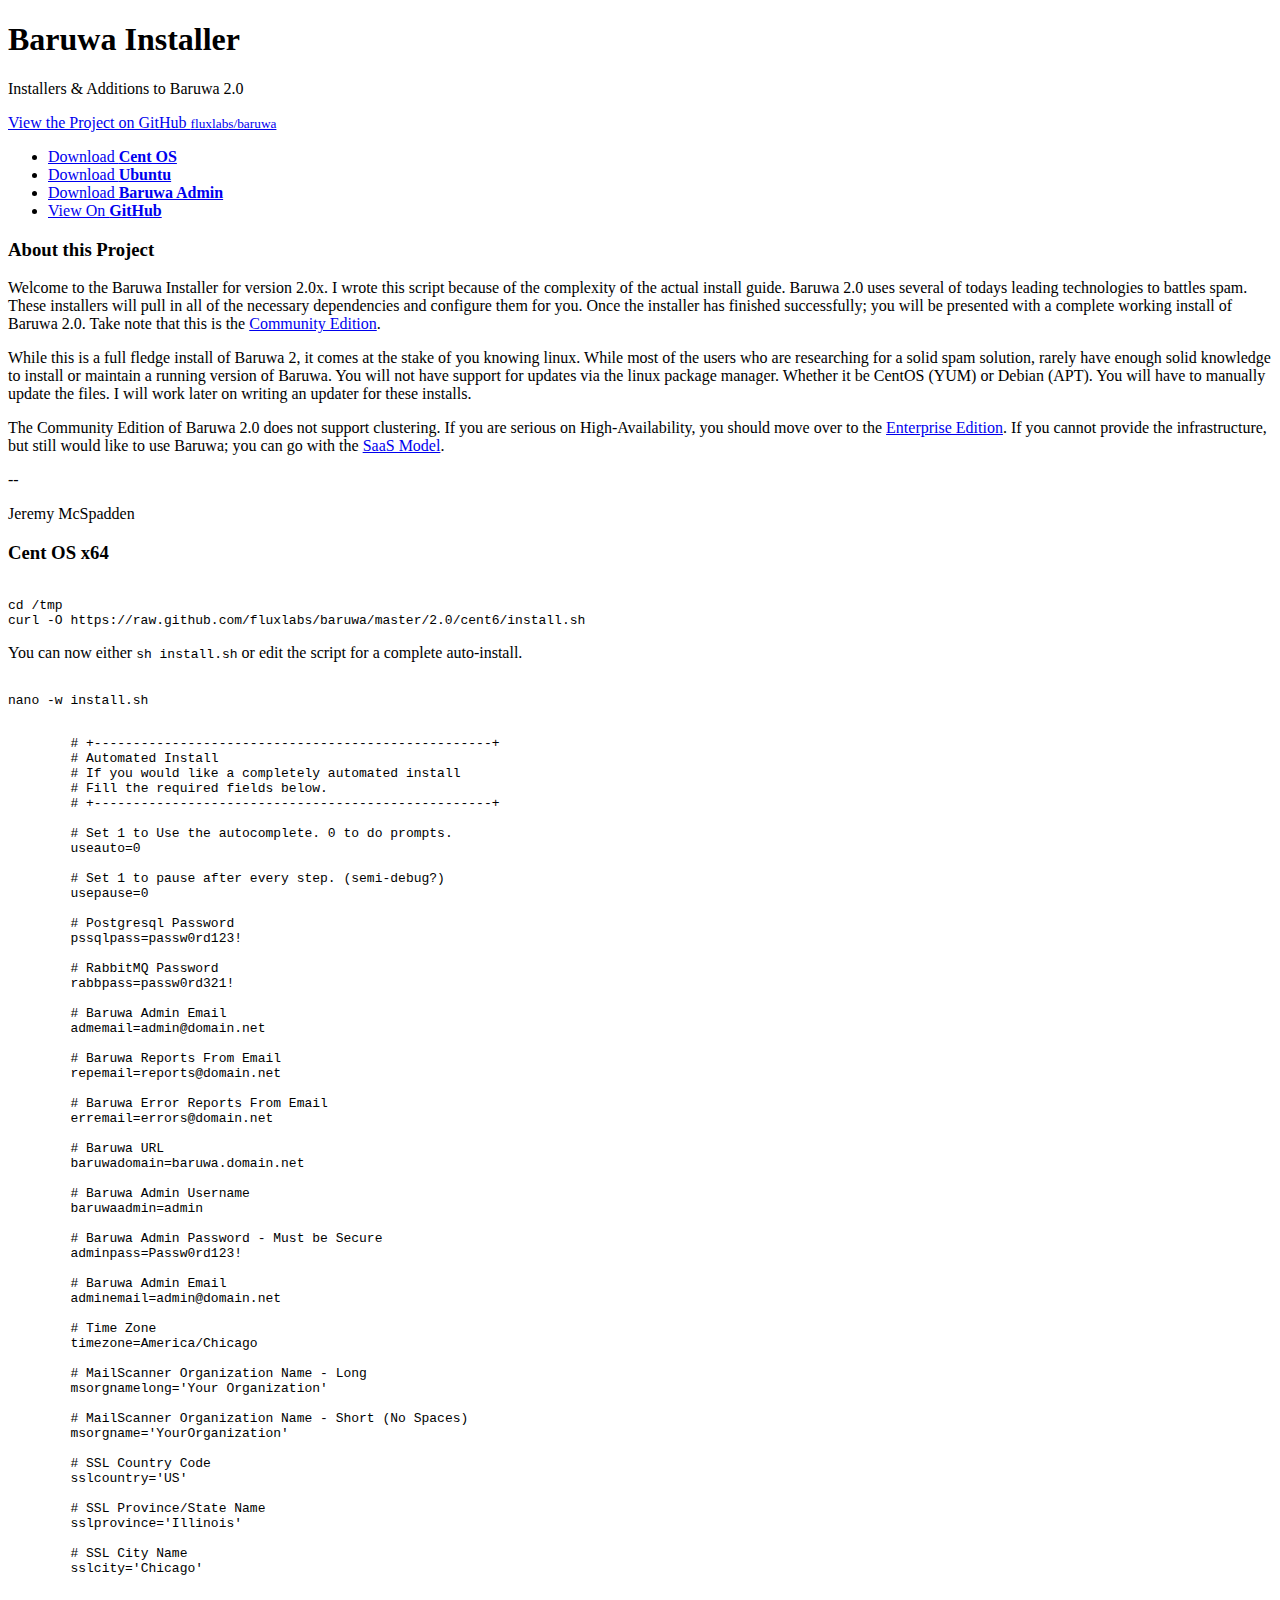
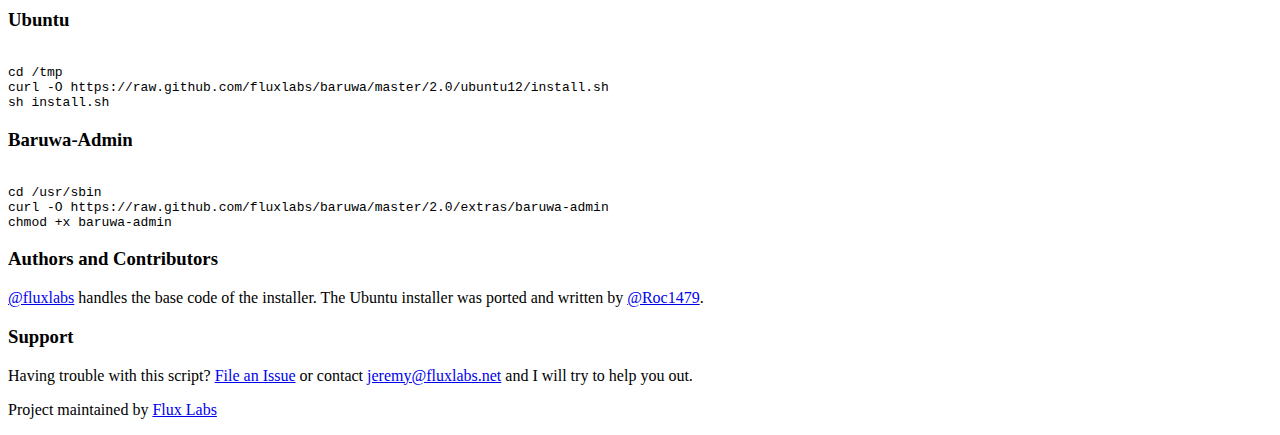
==== index.html @ e6184df8 "all" ====
<!doctype html>
<html>
  <head>
    <meta charset="utf-8">
    <meta http-equiv="X-UA-Compatible" content="chrome=1">
    <title>Baruwa 2.0 Installer</title>

    <link rel="stylesheet" href="stylesheets/styles.css">
    <link rel="stylesheet" href="stylesheets/pygment_trac.css">
    <script src="javascripts/scale.fix.js"></script>
    <meta name="viewport" content="width=device-width, initial-scale=1, user-scalable=no">

    <!--[if lt IE 9]>
    <script src="//html5shiv.googlecode.com/svn/trunk/html5.js"></script>
    <![endif]-->
  </head>
  <body>
    <div class="wrapper">
      <header>
        <h1>Baruwa Installer</h1>
        <p>Installers &amp; Additions to Baruwa 2.0</p>
        <p class="view"><a href="https://github.com/fluxlabs/baruwa">View the Project on GitHub <small>fluxlabs/baruwa</small></a></p>
        <ul>
          <li><a href="#centos">Download <strong>Cent OS</strong></a></li>
          <li><a href="#ubuntu">Download <strong>Ubuntu</strong></a></li>
          <li><a href="#admin">Download <strong>Baruwa Admin</strong></a></li>
          <li><a href="https://github.com/fluxlabs/baruwa">View On <strong>GitHub</strong></a></li>
        </ul>
      </header>
      <section>
        <h3>
<a name="welcome" class="anchor" href="#welcome"><span class="octicon octicon-link"></span></a>About this Project</h3>

<p><p>Welcome to the Baruwa Installer for version 2.0x. I wrote this script because of the complexity of the actual install guide. Baruwa 2.0 uses several of todays
	leading technologies to battles spam. These installers will pull in all of the necessary dependencies and configure them for you. Once the installer has finished
	successfully; you will be presented with a complete working install of Baruwa 2.0. Take note that this is the <a href="https://www.baruwa.org/docs/2.0/versions.html#baruwa-community-edition" target=_blank>Community Edition</a>. </p>
<p>While this is a full fledge install of Baruwa 2, it comes at the stake of you knowing linux. While most of the users who are researching for a solid spam solution, rarely have enough solid knowledge to install or maintain a running version of Baruwa. You will not have support for updates via the linux package manager. Whether it be CentOS (YUM) or Debian (APT). You will have to manually update the files. I will work later on writing an updater for these installs.</p> 
	<p>The Community Edition of Baruwa 2.0 does not support clustering. If you are serious on High-Availability, you should move over to the <a href="https://www.baruwa.org/docs/2.0/versions.html#baruwa-enterprise-edition" target=_blank>Enterprise Edition</a>. If you cannot provide the infrastructure, but still would like to use Baruwa; you can go with the <a href="https://www.baruwa.org/docs/2.0/versions.html#baruwa-net-mail-security-saas" target=_blank>SaaS Model</a>.</p>
--
<p>Jeremy McSpadden</p></p>

<h3>
<a name="centos" class="anchor" href="#centos"><span class="octicon octicon-link"></span></a>Cent OS x64</h3>

<pre><code>
cd /tmp
curl -O https://raw.github.com/fluxlabs/baruwa/master/2.0/cent6/install.sh
</code></pre>

<p>You can now either <code>sh install.sh</code> or edit the script for a complete auto-install.</p>

<pre><code>
nano -w install.sh
</code></pre>

<pre><code>
	# +---------------------------------------------------+
	# Automated Install
	# If you would like a completely automated install
	# Fill the required fields below.
	# +---------------------------------------------------+

	# Set 1 to Use the autocomplete. 0 to do prompts.
	useauto=0

	# Set 1 to pause after every step. (semi-debug?)
	usepause=0

	# Postgresql Password
	pssqlpass=passw0rd123!

	# RabbitMQ Password
	rabbpass=passw0rd321!

	# Baruwa Admin Email
	admemail=admin@domain.net

	# Baruwa Reports From Email
	repemail=reports@domain.net

	# Baruwa Error Reports From Email
	erremail=errors@domain.net

	# Baruwa URL
	baruwadomain=baruwa.domain.net

	# Baruwa Admin Username
	baruwaadmin=admin

	# Baruwa Admin Password - Must be Secure
	adminpass=Passw0rd123!

	# Baruwa Admin Email
	adminemail=admin@domain.net

	# Time Zone
	timezone=America/Chicago

	# MailScanner Organization Name - Long
	msorgnamelong='Your Organization'

	# MailScanner Organization Name - Short (No Spaces)
	msorgname='YourOrganization'

	# SSL Country Code
	sslcountry='US'

	# SSL Province/State Name
	sslprovince='Illinois'

	# SSL City Name
	sslcity='Chicago'
	
</code></pre>

<h3>
<a name="ubuntu" class="anchor" href="#ubuntu"><span class="octicon octicon-link"></span></a>Ubuntu</h3>

<pre><code>
cd /tmp
curl -O https://raw.github.com/fluxlabs/baruwa/master/2.0/ubuntu12/install.sh
sh install.sh
</code></pre>

<h3>
<a name="admin" class="anchor" href="#admin"><span class="octicon octicon-link"></span></a>Baruwa-Admin</h3>

<pre><code>
cd /usr/sbin
curl -O https://raw.github.com/fluxlabs/baruwa/master/2.0/extras/baruwa-admin
chmod +x baruwa-admin
</code></pre>

<h3>
<a name="authors-and-contributors" class="anchor" href="#authors-and-contributors"><span class="octicon octicon-link"></span></a>Authors and Contributors</h3>

<p><a href="https://www.github.com/fluxlabs" class="user-mention">@fluxlabs</a> handles the base code of the installer. The Ubuntu installer was ported and written by <a href="https://www.github.com/Roc1479" class="user-mention">@Roc1479</a>.

<h3>
<a name="support" class="anchor" href="#support"><span class="octicon octicon-link"></span></a>Support</h3>

<p>Having trouble with this script? <a href="https://www.github.com/fluxlabs/baruwa/issues/new" target="_blank">File an Issue</a> or contact <a href="mailto:jeremy@fluxlabs.net">jeremy@fluxlabs.net</a> and I will try to help you out.</p>
      </section>
    </div>
    <footer>
      <p>Project maintained by <a href="https://www.fluxlabs.net">Flux Labs</a></p>
    </footer>
    <!--[if !IE]><script>fixScale(document);</script><![endif]-->
              <script type="text/javascript">
            var gaJsHost = (("https:" == document.location.protocol) ? "https://ssl." : "http://www.");
            document.write(unescape("%3Cscript src='" + gaJsHost + "google-analytics.com/ga.js' type='text/javascript'%3E%3C/script%3E"));
          </script>
          <script type="text/javascript">
            try {
              var pageTracker = _gat._getTracker("UA-1589540-4");
            pageTracker._trackPageview();
            } catch(err) {}
          </script>

  </body>
</html>
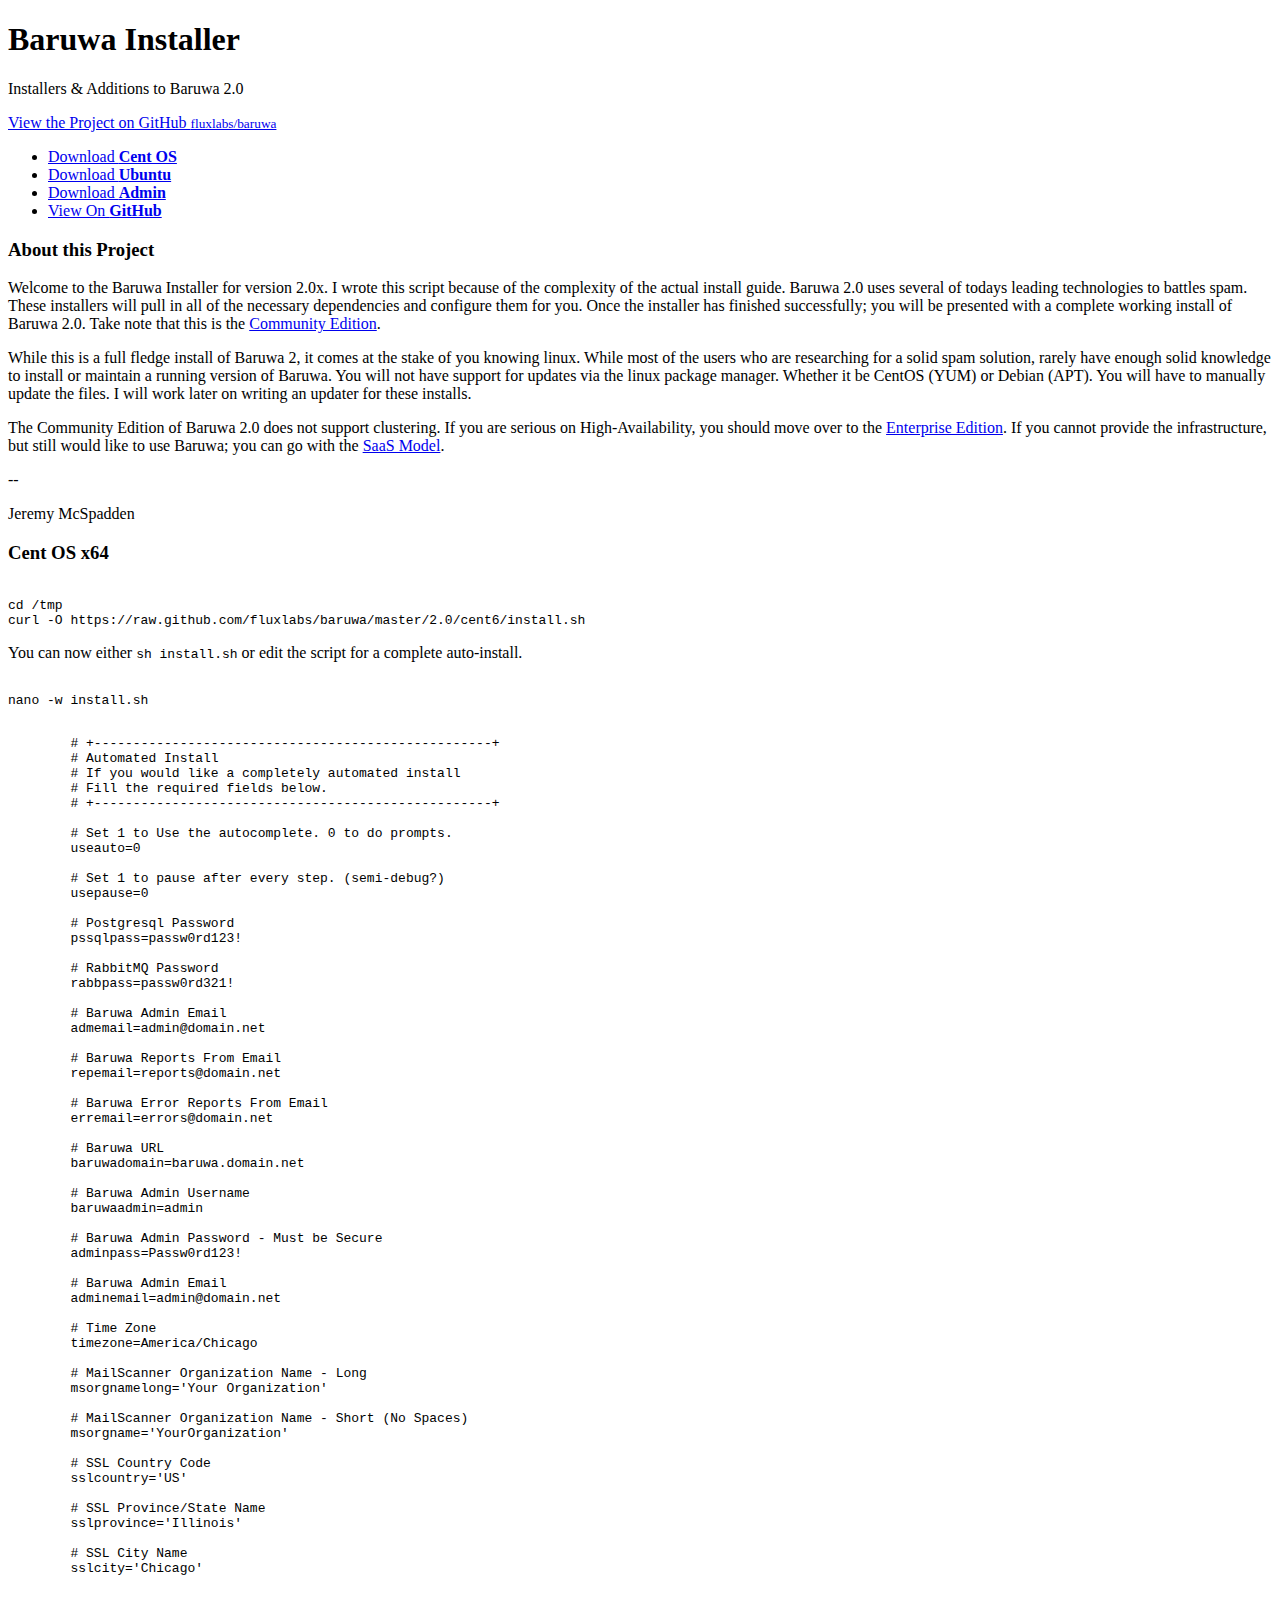
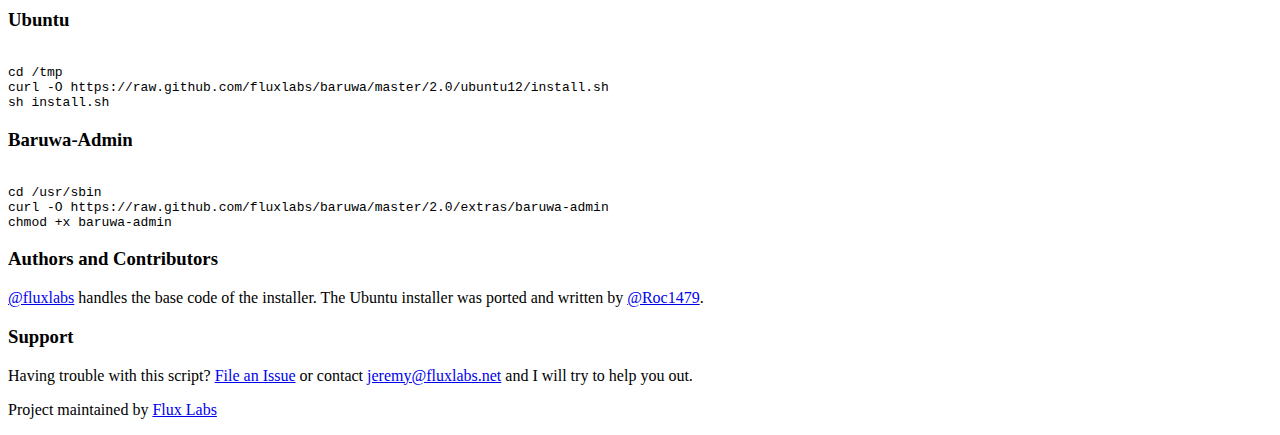
==== commit 1d9d7a61: "8" ====
--- a/index.html
+++ b/index.html
@@ -23,7 +23,7 @@
         <ul>
           <li><a href="#centos">Download <strong>Cent OS</strong></a></li>
           <li><a href="#ubuntu">Download <strong>Ubuntu</strong></a></li>
-          <li><a href="#admin">Download <strong>Baruwa Admin</strong></a></li>
+          <li><a href="#admin">Download <strong>Admin</strong></a></li>
           <li><a href="https://github.com/fluxlabs/baruwa">View On <strong>GitHub</strong></a></li>
         </ul>
       </header>
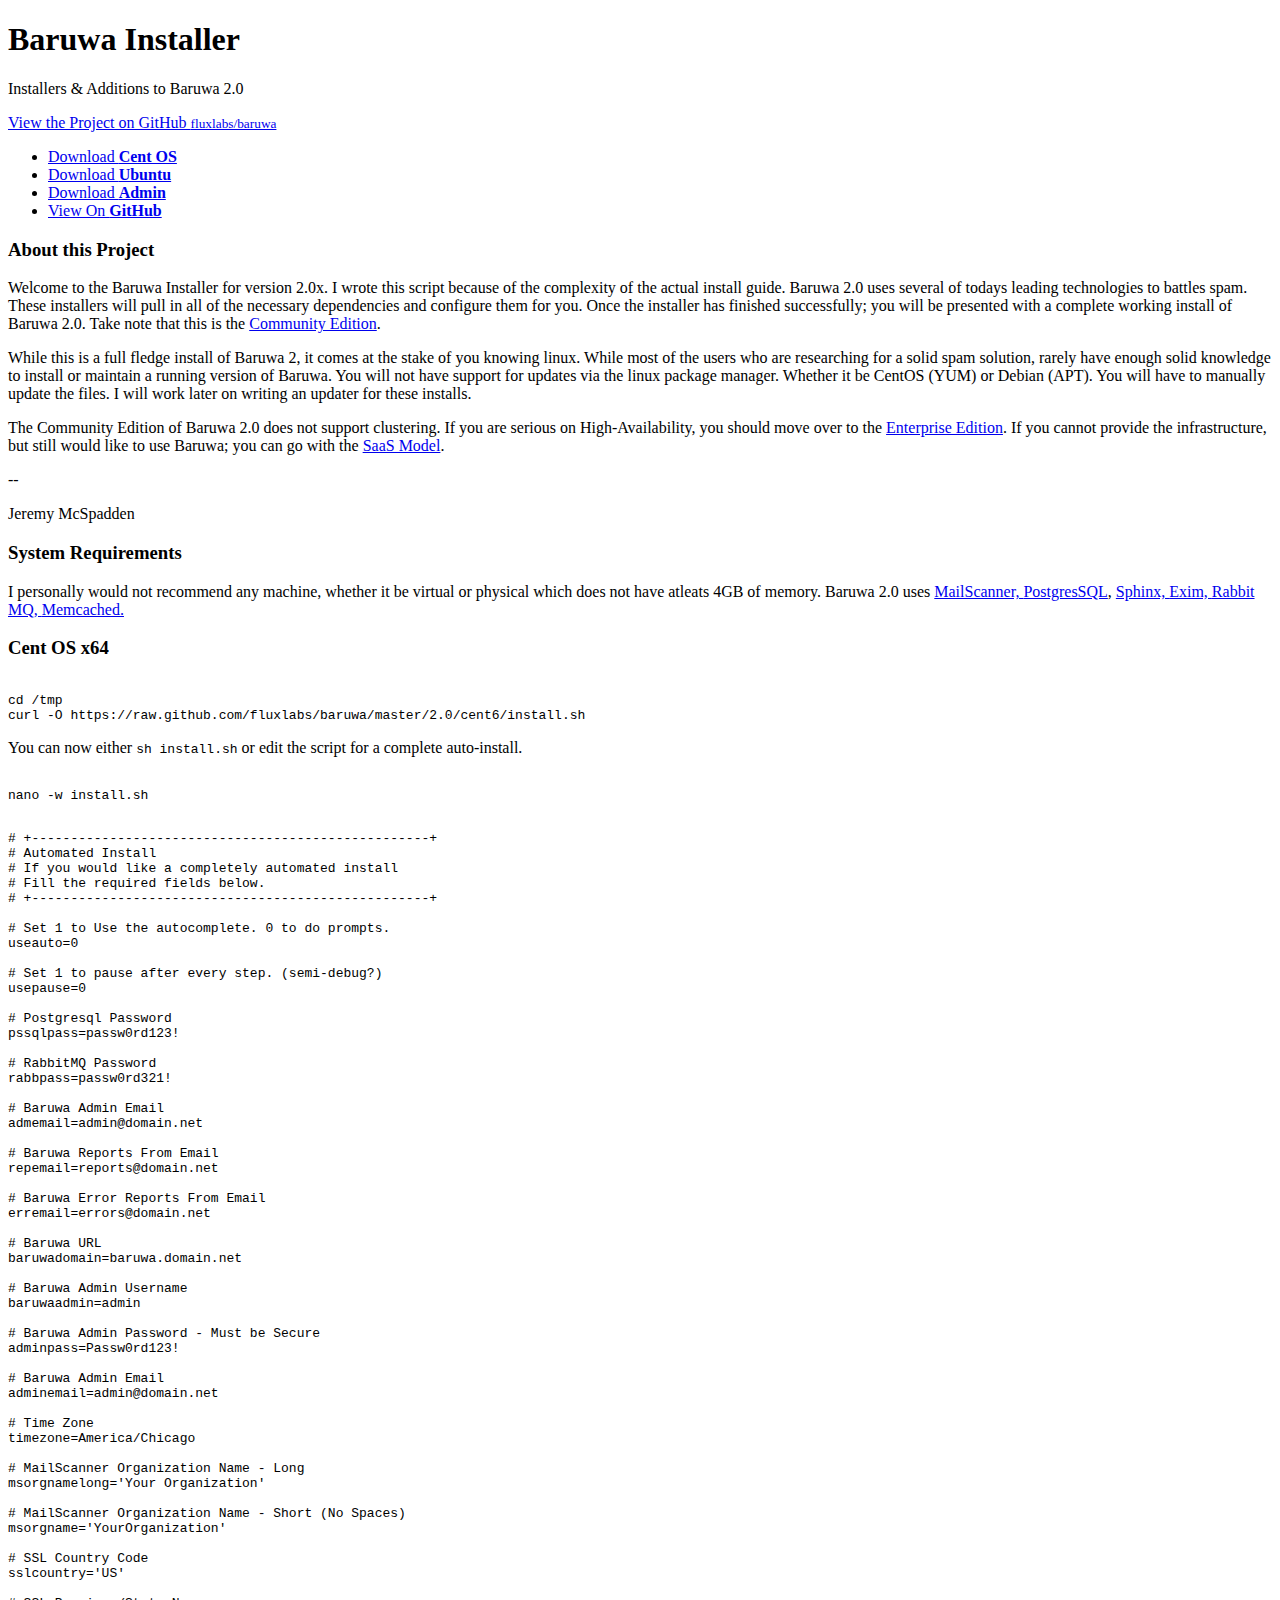
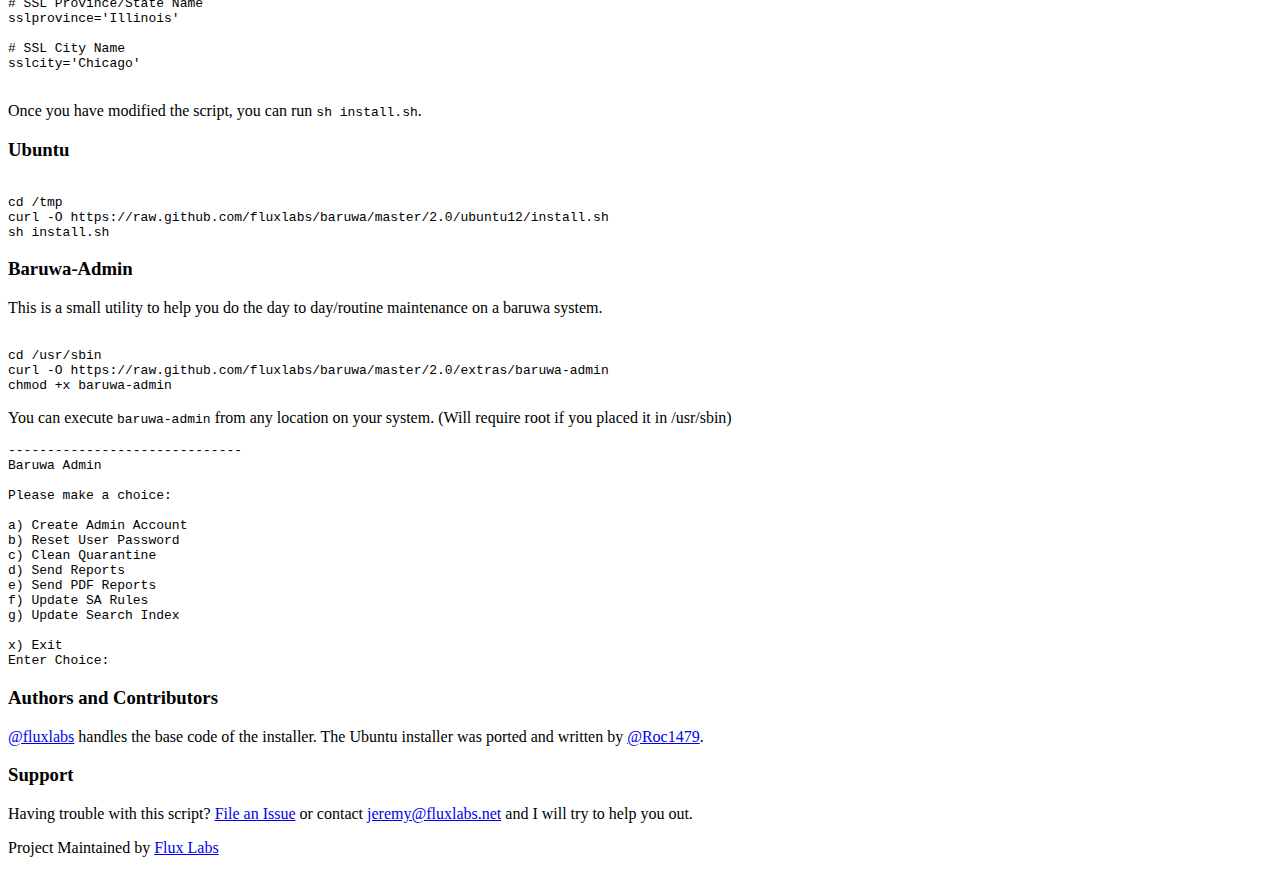
==== commit 672dc038: "16" ====
--- a/index.html
+++ b/index.html
@@ -19,12 +19,12 @@
       <header>
         <h1>Baruwa Installer</h1>
         <p>Installers &amp; Additions to Baruwa 2.0</p>
-        <p class="view"><a href="https://github.com/fluxlabs/baruwa">View the Project on GitHub <small>fluxlabs/baruwa</small></a></p>
+        <p class="view"><a href="https://www.github.com/fluxlabs/baruwa">View the Project on GitHub <small>fluxlabs/baruwa</small></a></p>
         <ul>
           <li><a href="#centos">Download <strong>Cent OS</strong></a></li>
           <li><a href="#ubuntu">Download <strong>Ubuntu</strong></a></li>
           <li><a href="#admin">Download <strong>Admin</strong></a></li>
-          <li><a href="https://github.com/fluxlabs/baruwa">View On <strong>GitHub</strong></a></li>
+          <li><a href="https://www.github.com/fluxlabs/baruwa" target=_blank>View On <strong>GitHub</strong></a></li>
         </ul>
       </header>
       <section>
@@ -40,6 +40,9 @@
 <p>Jeremy McSpadden</p></p>
 
 <h3>
+<a name="requirements" class="anchor" href="#requirements"><span class="octicon octicon-link"></span></a>System Requirements</h3>
+<p>I personally would not recommend any machine, whether it be virtual or physical which does not have atleats 4GB of memory. Baruwa 2.0 uses <a href="http://www.mailscanner.info" target=_blank>MailScanner, <a href="http://www.postgresql.org/" target=_blank>PostgresSQL</a>, <a href="http://www.sphinxsearch.com/" target=_blank>Sphinx, <a href="http://www.exim.org/" target=_blank>Exim, <a href="http://www.rabbitmq.com/" target=_blank>Rabbit MQ, <a href="http://www.memcached.org/" target=_blank>Memcached. </p>
+<h3>
 <a name="centos" class="anchor" href="#centos"><span class="octicon octicon-link"></span></a>Cent OS x64</h3>
 
 <pre><code>
@@ -54,65 +57,66 @@
 </code></pre>
 
 <pre><code>
-	# +---------------------------------------------------+
-	# Automated Install
-	# If you would like a completely automated install
-	# Fill the required fields below.
-	# +---------------------------------------------------+
+# +---------------------------------------------------+
+# Automated Install
+# If you would like a completely automated install
+# Fill the required fields below.
+# +---------------------------------------------------+
 
-	# Set 1 to Use the autocomplete. 0 to do prompts.
-	useauto=0
+# Set 1 to Use the autocomplete. 0 to do prompts.
+useauto=0
 
-	# Set 1 to pause after every step. (semi-debug?)
-	usepause=0
+# Set 1 to pause after every step. (semi-debug?)
+usepause=0
 
-	# Postgresql Password
-	pssqlpass=passw0rd123!
+# Postgresql Password
+pssqlpass=passw0rd123!
 
-	# RabbitMQ Password
-	rabbpass=passw0rd321!
+# RabbitMQ Password
+rabbpass=passw0rd321!
 
-	# Baruwa Admin Email
-	admemail=admin@domain.net
+# Baruwa Admin Email
+admemail=admin@domain.net
 
-	# Baruwa Reports From Email
-	repemail=reports@domain.net
+# Baruwa Reports From Email
+repemail=reports@domain.net
 
-	# Baruwa Error Reports From Email
-	erremail=errors@domain.net
+# Baruwa Error Reports From Email
+erremail=errors@domain.net
 
-	# Baruwa URL
-	baruwadomain=baruwa.domain.net
+# Baruwa URL
+baruwadomain=baruwa.domain.net
 
-	# Baruwa Admin Username
-	baruwaadmin=admin
+# Baruwa Admin Username
+baruwaadmin=admin
 
-	# Baruwa Admin Password - Must be Secure
-	adminpass=Passw0rd123!
+# Baruwa Admin Password - Must be Secure
+adminpass=Passw0rd123!
 
-	# Baruwa Admin Email
-	adminemail=admin@domain.net
+# Baruwa Admin Email
+adminemail=admin@domain.net
 
-	# Time Zone
-	timezone=America/Chicago
+# Time Zone
+timezone=America/Chicago
 
-	# MailScanner Organization Name - Long
-	msorgnamelong='Your Organization'
+# MailScanner Organization Name - Long
+msorgnamelong='Your Organization'
 
-	# MailScanner Organization Name - Short (No Spaces)
-	msorgname='YourOrganization'
+# MailScanner Organization Name - Short (No Spaces)
+msorgname='YourOrganization'
 
-	# SSL Country Code
-	sslcountry='US'
+# SSL Country Code
+sslcountry='US'
 
-	# SSL Province/State Name
-	sslprovince='Illinois'
+# SSL Province/State Name
+sslprovince='Illinois'
 
-	# SSL City Name
-	sslcity='Chicago'
+# SSL City Name
+sslcity='Chicago'
 	
 </code></pre>
-
+<p>Once you have modified the script, you can run <code>sh install.sh</code>.
+	<br/>
 <h3>
 <a name="ubuntu" class="anchor" href="#ubuntu"><span class="octicon octicon-link"></span></a>Ubuntu</h3>
 
@@ -124,11 +128,31 @@
 
 <h3>
 <a name="admin" class="anchor" href="#admin"><span class="octicon octicon-link"></span></a>Baruwa-Admin</h3>
+<p>This is a small utility to help you do the day to day/routine maintenance on a baruwa system.</p>
 
 <pre><code>
 cd /usr/sbin
 curl -O https://raw.github.com/fluxlabs/baruwa/master/2.0/extras/baruwa-admin
 chmod +x baruwa-admin
+</code></pre>
+<p>You can execute <code>baruwa-admin</code> from any location on your system. (Will require root if you placed it in /usr/sbin)<p/>
+
+<code><pre>
+------------------------------
+Baruwa Admin
+
+Please make a choice:
+
+a) Create Admin Account
+b) Reset User Password
+c) Clean Quarantine
+d) Send Reports
+e) Send PDF Reports
+f) Update SA Rules
+g) Update Search Index
+
+x) Exit
+Enter Choice:
 </code></pre>
 
 <h3>
@@ -143,7 +167,7 @@
       </section>
     </div>
     <footer>
-      <p>Project maintained by <a href="https://www.fluxlabs.net">Flux Labs</a></p>
+      <p>Project Maintained by <a href="https://www.fluxlabs.net" target=_blank>Flux Labs</a></p>
     </footer>
     <!--[if !IE]><script>fixScale(document);</script><![endif]-->
               <script type="text/javascript">
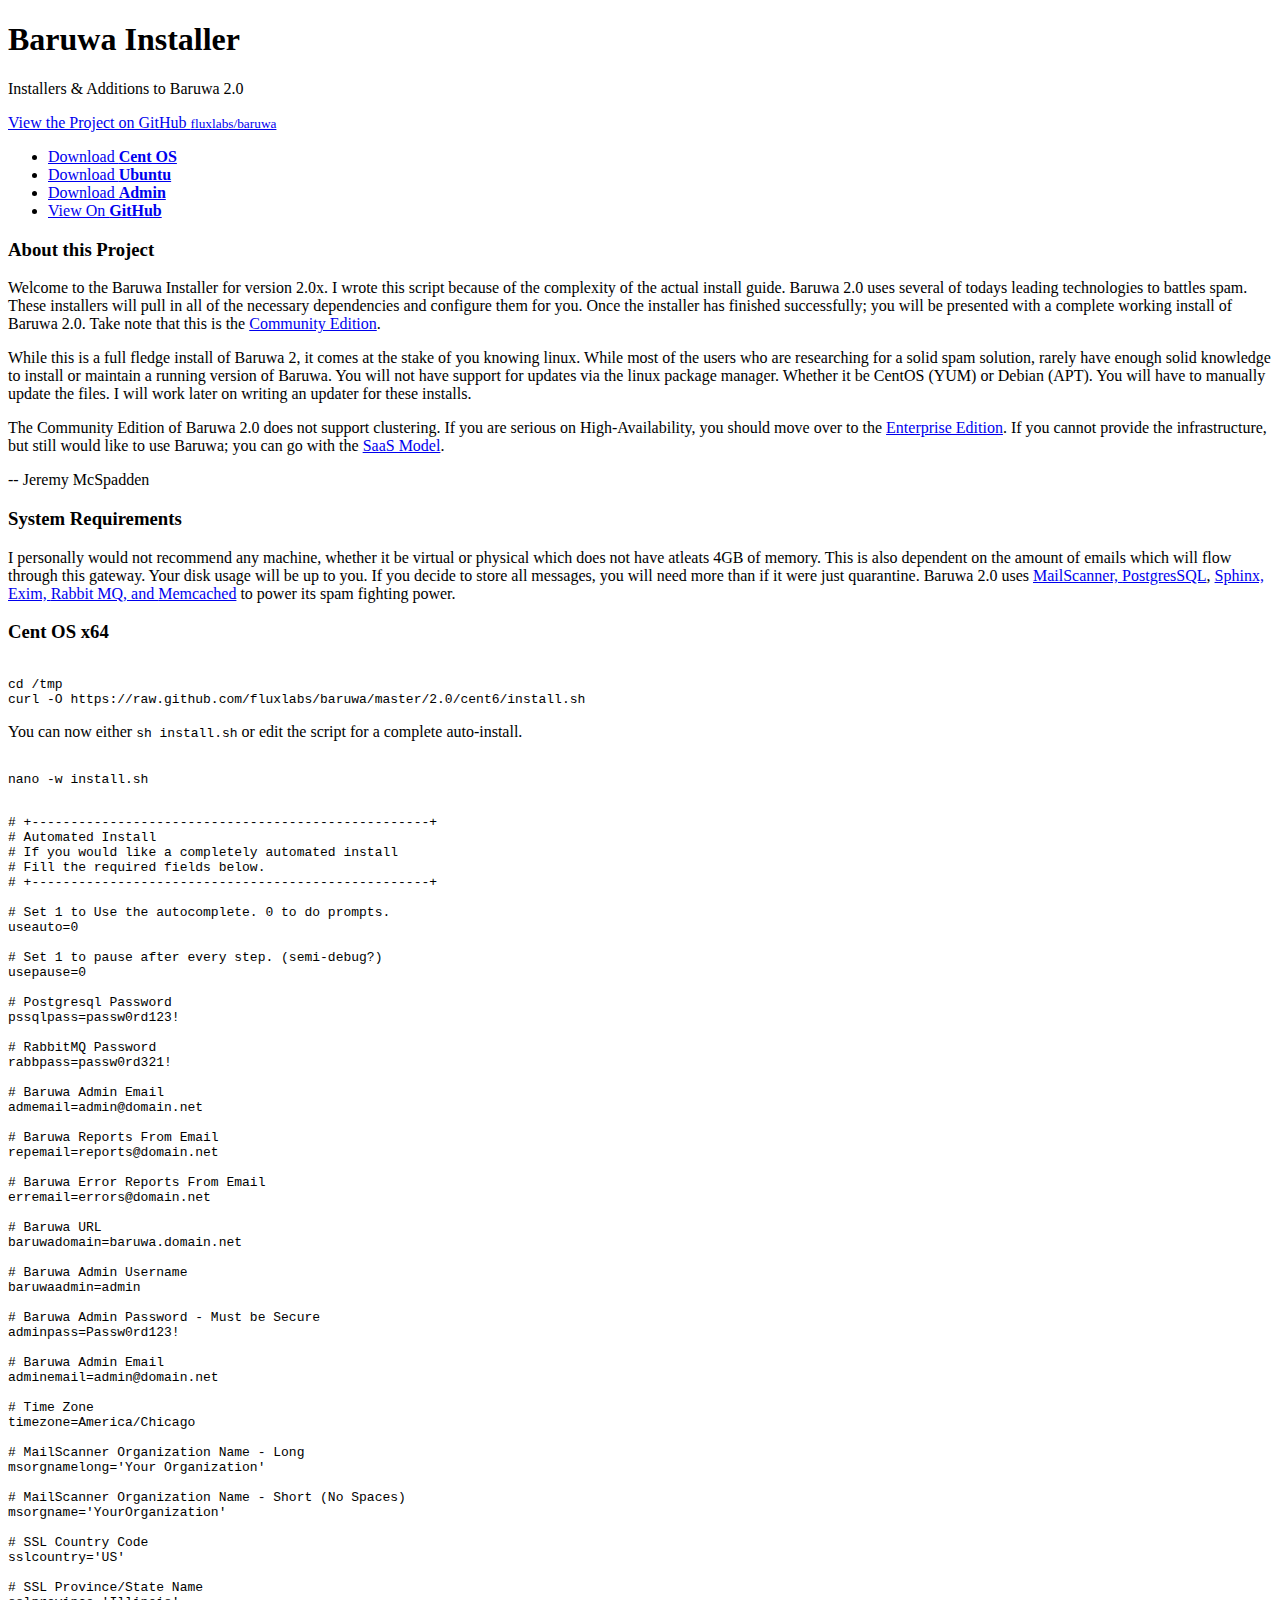
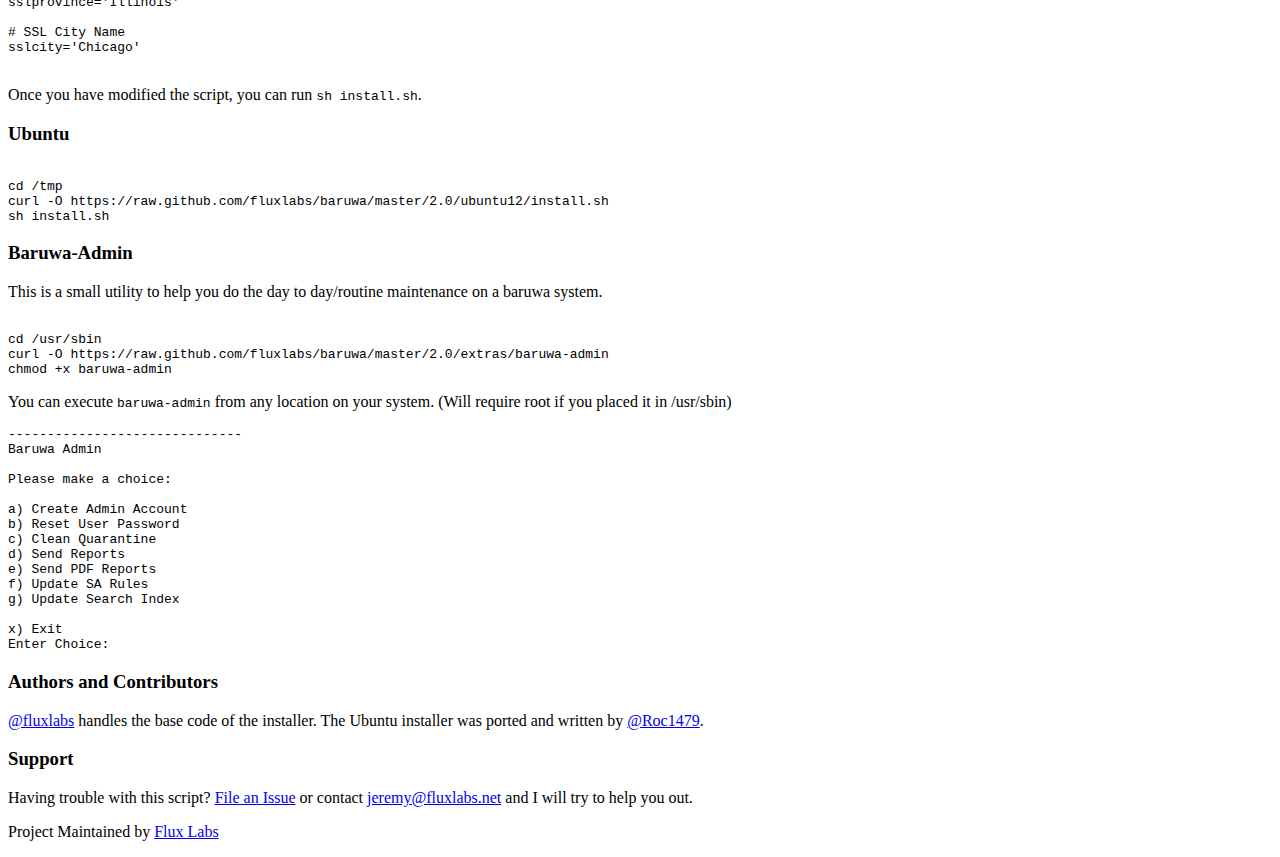
==== commit b80108b8: "21" ====
--- a/index.html
+++ b/index.html
@@ -37,11 +37,11 @@
 <p>While this is a full fledge install of Baruwa 2, it comes at the stake of you knowing linux. While most of the users who are researching for a solid spam solution, rarely have enough solid knowledge to install or maintain a running version of Baruwa. You will not have support for updates via the linux package manager. Whether it be CentOS (YUM) or Debian (APT). You will have to manually update the files. I will work later on writing an updater for these installs.</p> 
 	<p>The Community Edition of Baruwa 2.0 does not support clustering. If you are serious on High-Availability, you should move over to the <a href="https://www.baruwa.org/docs/2.0/versions.html#baruwa-enterprise-edition" target=_blank>Enterprise Edition</a>. If you cannot provide the infrastructure, but still would like to use Baruwa; you can go with the <a href="https://www.baruwa.org/docs/2.0/versions.html#baruwa-net-mail-security-saas" target=_blank>SaaS Model</a>.</p>
 --
-<p>Jeremy McSpadden</p></p>
+Jeremy McSpadden</p>
 
 <h3>
 <a name="requirements" class="anchor" href="#requirements"><span class="octicon octicon-link"></span></a>System Requirements</h3>
-<p>I personally would not recommend any machine, whether it be virtual or physical which does not have atleats 4GB of memory. Baruwa 2.0 uses <a href="http://www.mailscanner.info" target=_blank>MailScanner, <a href="http://www.postgresql.org/" target=_blank>PostgresSQL</a>, <a href="http://www.sphinxsearch.com/" target=_blank>Sphinx, <a href="http://www.exim.org/" target=_blank>Exim, <a href="http://www.rabbitmq.com/" target=_blank>Rabbit MQ, <a href="http://www.memcached.org/" target=_blank>Memcached. </p>
+<p>I personally would not recommend any machine, whether it be virtual or physical which does not have atleats 4GB of memory. This is also dependent on the amount of emails which will flow through this gateway. Your disk usage will be up to you. If you decide to store all messages, you will need more than if it were just quarantine. Baruwa 2.0 uses <a href="http://www.mailscanner.info" target=_blank>MailScanner, <a href="http://www.postgresql.org/" target=_blank>PostgresSQL</a>, <a href="http://www.sphinxsearch.com/" target=_blank>Sphinx, <a href="http://www.exim.org/" target=_blank>Exim, <a href="http://www.rabbitmq.com/" target=_blank>Rabbit MQ, and <a href="http://www.memcached.org/" target=_blank>Memcached</a> to power its spam fighting power.</p>
 <h3>
 <a name="centos" class="anchor" href="#centos"><span class="octicon octicon-link"></span></a>Cent OS x64</h3>
 
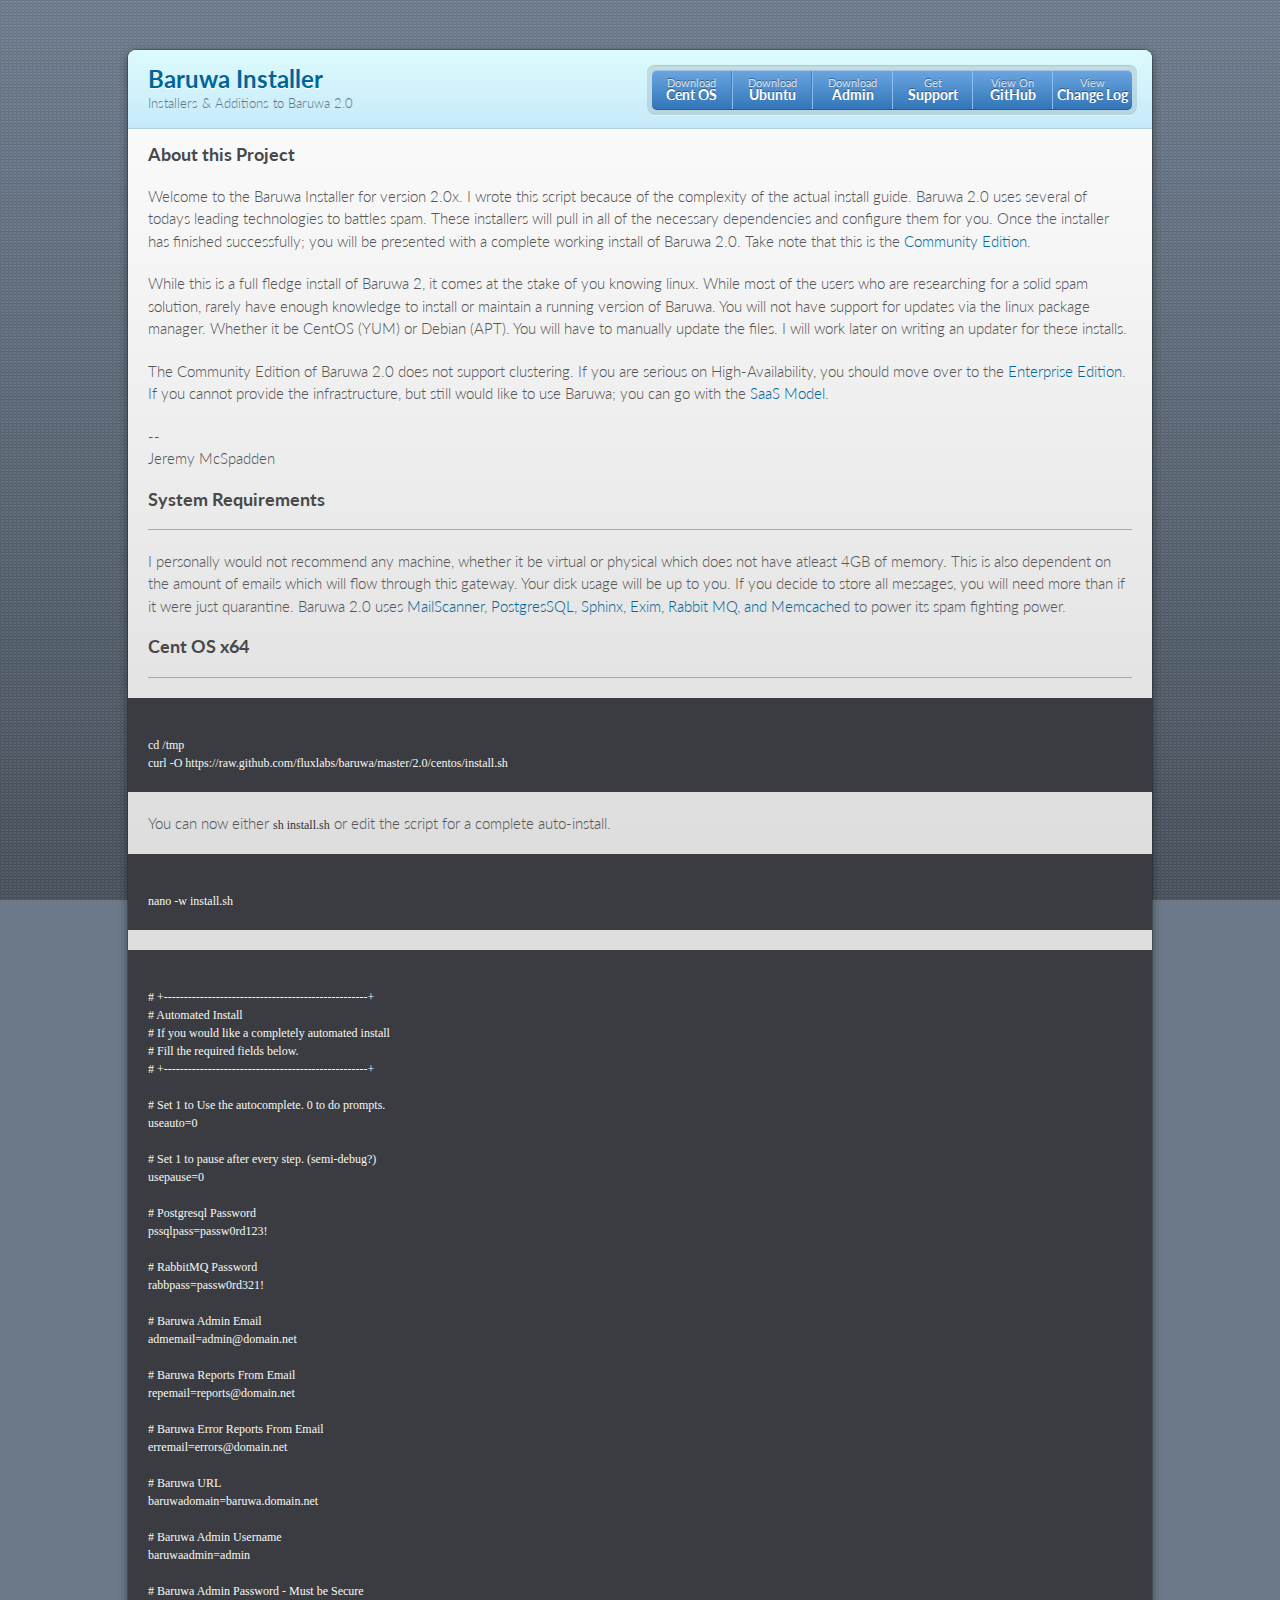
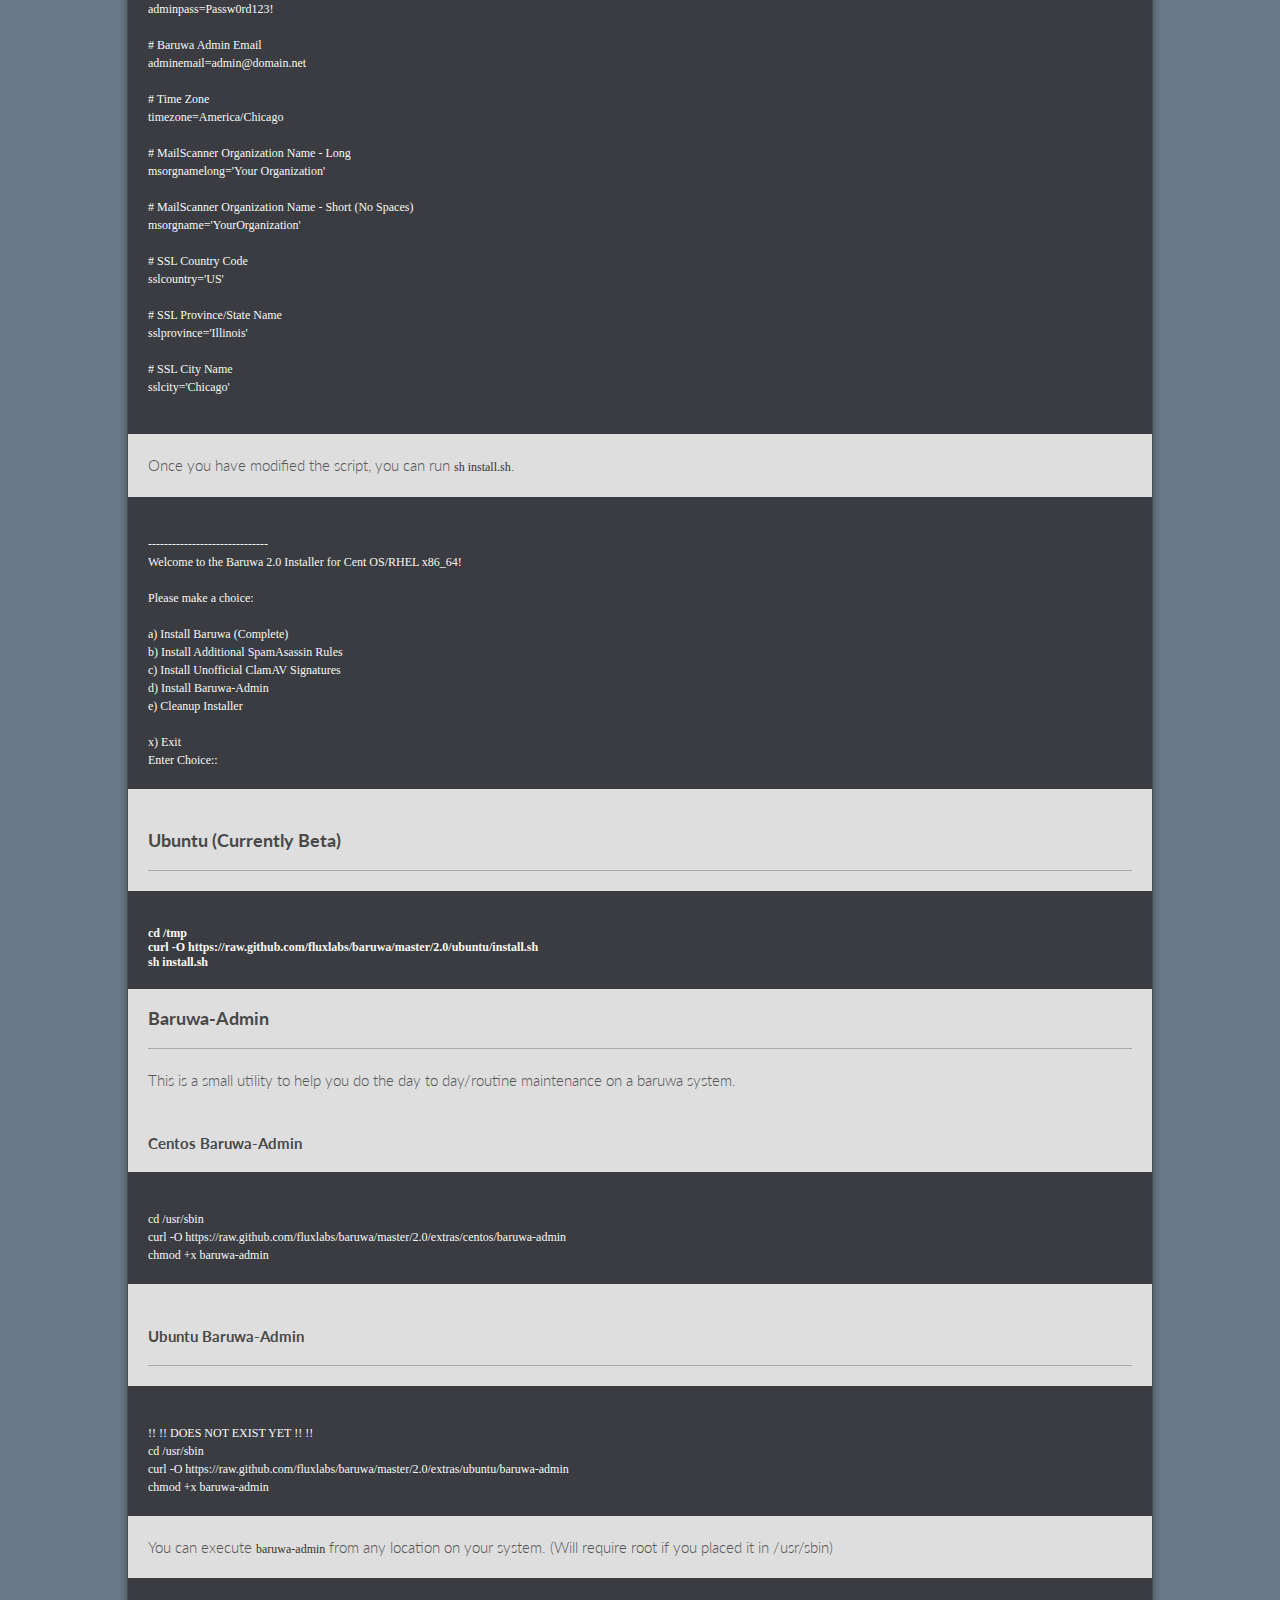
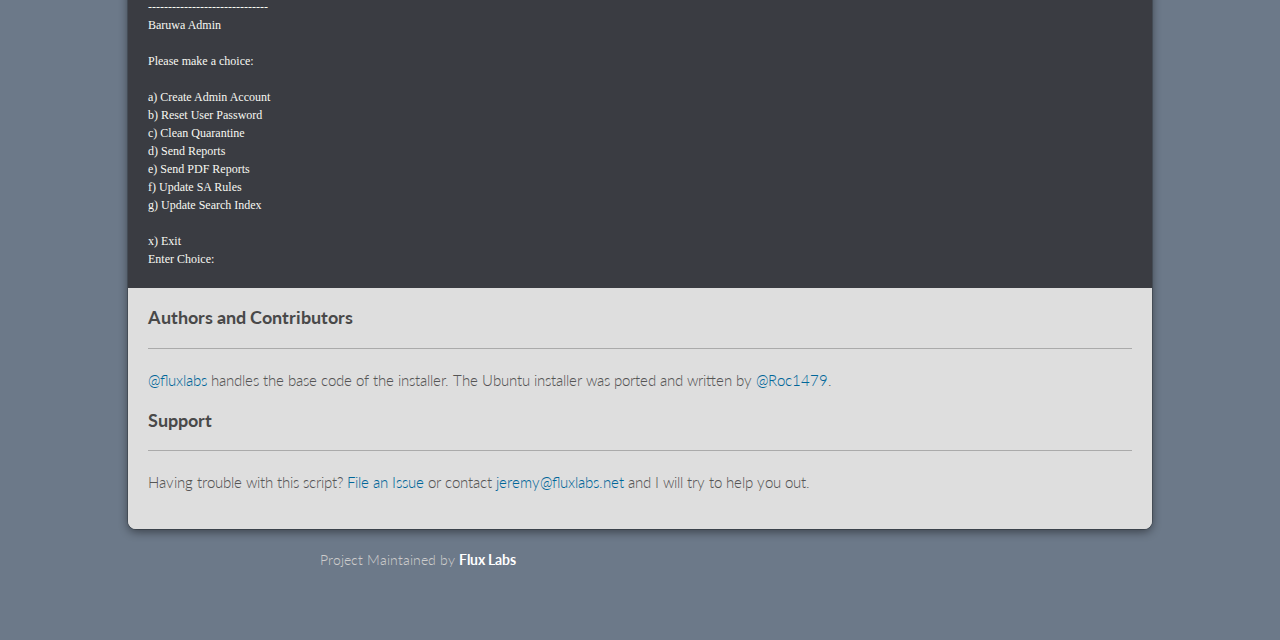
==== commit 23e39900: "spacing" ====
--- a/index.html
+++ b/index.html
@@ -24,7 +24,9 @@
           <li><a href="#centos">Download <strong>Cent OS</strong></a></li>
           <li><a href="#ubuntu">Download <strong>Ubuntu</strong></a></li>
           <li><a href="#admin">Download <strong>Admin</strong></a></li>
+          <li><a href="#support">Get <strong>Support</strong></a></li>
           <li><a href="https://www.github.com/fluxlabs/baruwa" target=_blank>View On <strong>GitHub</strong></a></li>
+          <li><a href="changelog.html">View <strong>Change Log</strong></a></li>
         </ul>
       </header>
       <section>
@@ -34,20 +36,21 @@
 <p><p>Welcome to the Baruwa Installer for version 2.0x. I wrote this script because of the complexity of the actual install guide. Baruwa 2.0 uses several of todays
 	leading technologies to battles spam. These installers will pull in all of the necessary dependencies and configure them for you. Once the installer has finished
 	successfully; you will be presented with a complete working install of Baruwa 2.0. Take note that this is the <a href="https://www.baruwa.org/docs/2.0/versions.html#baruwa-community-edition" target=_blank>Community Edition</a>. </p>
-<p>While this is a full fledge install of Baruwa 2, it comes at the stake of you knowing linux. While most of the users who are researching for a solid spam solution, rarely have enough solid knowledge to install or maintain a running version of Baruwa. You will not have support for updates via the linux package manager. Whether it be CentOS (YUM) or Debian (APT). You will have to manually update the files. I will work later on writing an updater for these installs.</p> 
+<p>While this is a full fledge install of Baruwa 2, it comes at the stake of you knowing linux. While most of the users who are researching for a solid spam solution, rarely have enough knowledge to install or maintain a running version of Baruwa. You will not have support for updates via the linux package manager. Whether it be CentOS (YUM) or Debian (APT). You will have to manually update the files. I will work later on writing an updater for these installs.</p> 
 	<p>The Community Edition of Baruwa 2.0 does not support clustering. If you are serious on High-Availability, you should move over to the <a href="https://www.baruwa.org/docs/2.0/versions.html#baruwa-enterprise-edition" target=_blank>Enterprise Edition</a>. If you cannot provide the infrastructure, but still would like to use Baruwa; you can go with the <a href="https://www.baruwa.org/docs/2.0/versions.html#baruwa-net-mail-security-saas" target=_blank>SaaS Model</a>.</p>
 --
-Jeremy McSpadden</p>
+<p>Jeremy McSpadden</p>
 
 <h3>
 <a name="requirements" class="anchor" href="#requirements"><span class="octicon octicon-link"></span></a>System Requirements</h3>
-<p>I personally would not recommend any machine, whether it be virtual or physical which does not have atleats 4GB of memory. This is also dependent on the amount of emails which will flow through this gateway. Your disk usage will be up to you. If you decide to store all messages, you will need more than if it were just quarantine. Baruwa 2.0 uses <a href="http://www.mailscanner.info" target=_blank>MailScanner, <a href="http://www.postgresql.org/" target=_blank>PostgresSQL</a>, <a href="http://www.sphinxsearch.com/" target=_blank>Sphinx, <a href="http://www.exim.org/" target=_blank>Exim, <a href="http://www.rabbitmq.com/" target=_blank>Rabbit MQ, and <a href="http://www.memcached.org/" target=_blank>Memcached</a> to power its spam fighting power.</p>
+<hr noshade>
+<p>I personally would not recommend any machine, whether it be virtual or physical which does not have atleast 4GB of memory. This is also dependent on the amount of emails which will flow through this gateway. Your disk usage will be up to you. If you decide to store all messages, you will need more than if it were just quarantine. Baruwa 2.0 uses <a href="http://www.mailscanner.info" target=_blank>MailScanner, <a href="http://www.postgresql.org/" target=_blank>PostgresSQL</a>, <a href="http://www.sphinxsearch.com/" target=_blank>Sphinx, <a href="http://www.exim.org/" target=_blank>Exim, <a href="http://www.rabbitmq.com/" target=_blank>Rabbit MQ, and <a href="http://www.memcached.org/" target=_blank>Memcached</a> to power its spam fighting power.</p>
 <h3>
 <a name="centos" class="anchor" href="#centos"><span class="octicon octicon-link"></span></a>Cent OS x64</h3>
-
+<hr noshade>
 <pre><code>
 cd /tmp
-curl -O https://raw.github.com/fluxlabs/baruwa/master/2.0/cent6/install.sh
+curl -O https://raw.github.com/fluxlabs/baruwa/master/2.0/centos/install.sh
 </code></pre>
 
 <p>You can now either <code>sh install.sh</code> or edit the script for a complete auto-install.</p>
@@ -116,23 +119,49 @@
 	
 </code></pre>
 <p>Once you have modified the script, you can run <code>sh install.sh</code>.
-	<br/>
+<br/>
+<pre><code>
+------------------------------
+Welcome to the Baruwa 2.0 Installer for Cent OS/RHEL x86_64!
+
+Please make a choice:
+
+a) Install Baruwa (Complete)
+b) Install Additional SpamAsassin Rules
+c) Install Unofficial ClamAV Signatures
+d) Install Baruwa-Admin
+e) Cleanup Installer
+
+x) Exit
+Enter Choice::
+</pre></code>
+<br/>
 <h3>
-<a name="ubuntu" class="anchor" href="#ubuntu"><span class="octicon octicon-link"></span></a>Ubuntu</h3>
-
+<a name="ubuntu" class="anchor" href="#ubuntu"><span class="octicon octicon-link"></span></a>Ubuntu (Currently Beta)</h3><h4>
+<hr noshade>
 <pre><code>
 cd /tmp
-curl -O https://raw.github.com/fluxlabs/baruwa/master/2.0/ubuntu12/install.sh
+curl -O https://raw.github.com/fluxlabs/baruwa/master/2.0/ubuntu/install.sh
 sh install.sh
 </code></pre>
 
-<h3>
-<a name="admin" class="anchor" href="#admin"><span class="octicon octicon-link"></span></a>Baruwa-Admin</h3>
+<h3><a name="admin" class="anchor" href="#admin"><span class="octicon octicon-link"></span></a>Baruwa-Admin</h3>
+<hr noshade>
 <p>This is a small utility to help you do the day to day/routine maintenance on a baruwa system.</p>
-
+<br/>
+<h4>Centos Baruwa-Admin</h4>
 <pre><code>
 cd /usr/sbin
-curl -O https://raw.github.com/fluxlabs/baruwa/master/2.0/extras/baruwa-admin
+curl -O https://raw.github.com/fluxlabs/baruwa/master/2.0/extras/centos/baruwa-admin
+chmod +x baruwa-admin
+</code></pre>
+<br/>
+<h4>Ubuntu Baruwa-Admin</h4>
+<hr noshade>
+<pre><code>
+!! !! DOES NOT EXIST YET !! !!
+cd /usr/sbin
+curl -O https://raw.github.com/fluxlabs/baruwa/master/2.0/extras/ubuntu/baruwa-admin
 chmod +x baruwa-admin
 </code></pre>
 <p>You can execute <code>baruwa-admin</code> from any location on your system. (Will require root if you placed it in /usr/sbin)<p/>
@@ -155,14 +184,12 @@
 Enter Choice:
 </code></pre>
 
-<h3>
-<a name="authors-and-contributors" class="anchor" href="#authors-and-contributors"><span class="octicon octicon-link"></span></a>Authors and Contributors</h3>
-
+<h3><a name="authors-and-contributors" class="anchor" href="#authors-and-contributors"><span class="octicon octicon-link"></span></a>Authors and Contributors</h3>
+<hr noshade>
 <p><a href="https://www.github.com/fluxlabs" class="user-mention">@fluxlabs</a> handles the base code of the installer. The Ubuntu installer was ported and written by <a href="https://www.github.com/Roc1479" class="user-mention">@Roc1479</a>.
 
-<h3>
-<a name="support" class="anchor" href="#support"><span class="octicon octicon-link"></span></a>Support</h3>
-
+<h3><a name="support" class="anchor" href="#support"><span class="octicon octicon-link"></span></a>Support</h3>
+<hr noshade>
 <p>Having trouble with this script? <a href="https://www.github.com/fluxlabs/baruwa/issues/new" target="_blank">File an Issue</a> or contact <a href="mailto:jeremy@fluxlabs.net">jeremy@fluxlabs.net</a> and I will try to help you out.</p>
       </section>
     </div>
--- a/stylesheets/styles.css
+++ b/stylesheets/styles.css
@@ -0,0 +1,356 @@
+@import url(https://fonts.googleapis.com/css?family=Lato:300italic,700italic,300,700);
+html {
+  background: #6C7989;
+  background: #6c7989 -webkit-gradient(linear, 50% 0%, 50% 100%, color-stop(0%, #6c7989), color-stop(100%, #434b55)) fixed;
+  background: #6c7989 -webkit-linear-gradient(#6c7989, #434b55) fixed;
+  background: #6c7989 -moz-linear-gradient(#6c7989, #434b55) fixed;
+  background: #6c7989 -o-linear-gradient(#6c7989, #434b55) fixed;
+  background: #6c7989 -ms-linear-gradient(#6c7989, #434b55) fixed;
+  background: #6c7989 linear-gradient(#6c7989, #434b55) fixed;
+}
+
+body {
+  padding: 50px 0;
+  margin: 0;
+  font: 14px/1.5 Lato, "Helvetica Neue", Helvetica, Arial, sans-serif;
+  color: #555;
+  font-weight: 300;
+  background: url('[data-uri]') fixed;
+}
+
+.wrapper {
+  width: 1024px;
+  margin: 0 auto;
+  background: #DEDEDE;
+  -webkit-border-radius: 8px;
+  -moz-border-radius: 8px;
+  -ms-border-radius: 8px;
+  -o-border-radius: 8px;
+  border-radius: 8px;
+  -webkit-box-shadow: rgba(0, 0, 0, 0.2) 0 0 0 1px, rgba(0, 0, 0, 0.45) 0 3px 10px;
+  -moz-box-shadow: rgba(0, 0, 0, 0.2) 0 0 0 1px, rgba(0, 0, 0, 0.45) 0 3px 10px;
+  box-shadow: rgba(0, 0, 0, 0.2) 0 0 0 1px, rgba(0, 0, 0, 0.45) 0 3px 10px;
+}
+
+header, section, footer {
+  display: block;
+}
+
+a {
+  color: #069;
+  text-decoration: none;
+}
+
+p {
+  margin: 0 0 20px;
+  padding: 0;
+}
+
+strong {
+  color: #222;
+  font-weight: 700;
+}
+
+header {
+  -webkit-border-radius: 8px 8px 0 0;
+  -moz-border-radius: 8px 8px 0 0;
+  -ms-border-radius: 8px 8px 0 0;
+  -o-border-radius: 8px 8px 0 0;
+  border-radius: 8px 8px 0 0;
+  background: #C6EAFA;
+  background: -webkit-gradient(linear, 50% 0%, 50% 100%, color-stop(0%, #ddfbfc), color-stop(100%, #c6eafa));
+  background: -webkit-linear-gradient(#ddfbfc, #c6eafa);
+  background: -moz-linear-gradient(#ddfbfc, #c6eafa);
+  background: -o-linear-gradient(#ddfbfc, #c6eafa);
+  background: -ms-linear-gradient(#ddfbfc, #c6eafa);
+  background: linear-gradient(#ddfbfc, #c6eafa);
+  position: relative;
+  padding: 15px 20px;
+  border-bottom: 1px solid #B2D2E1;
+}
+header h1 {
+  margin: 0;
+  padding: 0;
+  font-size: 24px;
+  line-height: 1.2;
+  color: #069;
+  text-shadow: rgba(255, 255, 255, 0.9) 0 1px 0;
+}
+header.without-description h1 {
+  margin: 10px 0;
+}
+header p {
+  margin: 0;
+  color: #61778B;
+  width: 300px;
+  font-size: 13px;
+}
+header p.view {
+  display: none;
+  font-weight: 700;
+  text-shadow: rgba(255, 255, 255, 0.9) 0 1px 0;
+  -webkit-font-smoothing: antialiased;
+}
+header p.view a {
+  color: #06c;
+}
+header p.view small {
+  font-weight: 400;
+}
+header ul {
+  margin: 0;
+  padding: 0;
+  list-style: none;
+  position: absolute;
+  z-index: 1;
+  right: 20px;
+  top: 20px;
+  height: 38px;
+  padding: 1px 0;
+  background: #5198DF;
+  background: -webkit-gradient(linear, 50% 0%, 50% 100%, color-stop(0%, #77b9fb), color-stop(100%, #3782cd));
+  background: -webkit-linear-gradient(#77b9fb, #3782cd);
+  background: -moz-linear-gradient(#77b9fb, #3782cd);
+  background: -o-linear-gradient(#77b9fb, #3782cd);
+  background: -ms-linear-gradient(#77b9fb, #3782cd);
+  background: linear-gradient(#77b9fb, #3782cd);
+  border-radius: 5px;
+  -webkit-box-shadow: inset rgba(255, 255, 255, 0.45) 0 1px 0, inset rgba(0, 0, 0, 0.2) 0 -1px 0;
+  -moz-box-shadow: inset rgba(255, 255, 255, 0.45) 0 1px 0, inset rgba(0, 0, 0, 0.2) 0 -1px 0;
+  box-shadow: inset rgba(255, 255, 255, 0.45) 0 1px 0, inset rgba(0, 0, 0, 0.2) 0 -1px 0;
+  width: auto;
+}
+header ul:before {
+  content: '';
+  position: absolute;
+  z-index: -1;
+  left: -5px;
+  top: -4px;
+  right: -5px;
+  bottom: -6px;
+  background: rgba(0, 0, 0, 0.1);
+  -webkit-border-radius: 8px;
+  -moz-border-radius: 8px;
+  -ms-border-radius: 8px;
+  -o-border-radius: 8px;
+  border-radius: 8px;
+  -webkit-box-shadow: rgba(0, 0, 0, 0.2) 0 -1px 0, inset rgba(255, 255, 255, 0.7) 0 -1px 0;
+  -moz-box-shadow: rgba(0, 0, 0, 0.2) 0 -1px 0, inset rgba(255, 255, 255, 0.7) 0 -1px 0;
+  box-shadow: rgba(0, 0, 0, 0.2) 0 -1px 0, inset rgba(255, 255, 255, 0.7) 0 -1px 0;
+}
+header ul li {
+  width: 79px;
+  float: left;
+  border-right: 1px solid #3A7CBE;
+  height: 38px;
+}
+header ul li.single {
+  border: none;
+}
+header ul li + li {
+  width: 78px;
+  border-left: 1px solid #8BBEF3;
+}
+header ul li + li + li {
+  border-right: none;
+  width: 79px;
+}
+header ul a {
+  line-height: 1;
+  font-size: 11px;
+  color: #fff;
+  color: rgba(255, 255, 255, 0.8);
+  display: block;
+  text-align: center;
+  font-weight: 400;
+  padding-top: 6px;
+  height: 40px;
+  text-shadow: rgba(0, 0, 0, 0.4) 0 -1px 0;
+}
+header ul a strong {
+  font-size: 14px;
+  display: block;
+  color: #fff;
+  -webkit-font-smoothing: antialiased;
+}
+
+section {
+  padding: 15px 20px;
+  font-size: 15px;
+  border-top: 1px solid #fff;
+  background: -webkit-gradient(linear, 50% 0%, 50% 700, color-stop(0%, #fafafa), color-stop(100%, #dedede));
+  background: -webkit-linear-gradient(#fafafa, #dedede 700px);
+  background: -moz-linear-gradient(#fafafa, #dedede 700px);
+  background: -o-linear-gradient(#fafafa, #dedede 700px);
+  background: -ms-linear-gradient(#fafafa, #dedede 700px);
+  background: linear-gradient(#fafafa, #dedede 700px);
+  -webkit-border-radius: 0 0 8px 8px;
+  -moz-border-radius: 0 0 8px 8px;
+  -ms-border-radius: 0 0 8px 8px;
+  -o-border-radius: 0 0 8px 8px;
+  border-radius: 0 0 8px 8px;
+  position: relative;
+}
+
+h1, h2, h3, h4, h5, h6 {
+  color: #222;
+  padding: 0;
+  margin: 0 0 20px;
+  line-height: 1.2;
+}
+
+p, ul, ol, table, pre, dl {
+  margin: 0 0 20px;
+}
+
+h1, h2, h3 {
+  line-height: 1.1;
+}
+
+h1 {
+  font-size: 28px;
+}
+
+h2 {
+  color: #393939;
+}
+
+h3, h4, h5, h6 {
+  color: #494949;
+}
+
+blockquote {
+  margin: 0 -20px 20px;
+  padding: 15px 20px 1px 40px;
+  font-style: italic;
+  background: #ccc;
+  background: rgba(0, 0, 0, 0.06);
+  color: #222;
+}
+
+img {
+  max-width: 100%;
+}
+
+code, pre {
+  font-family: Monaco, Bitstream Vera Sans Mono, Lucida Console, Terminal;
+  color: #333;
+  font-size: 12px;
+  overflow-x: auto;
+}
+
+pre {
+  padding: 20px;
+  background: #3A3C42;
+  color: #f8f8f2;
+  margin: 0 -20px 20px;
+}
+pre code {
+  color: #f8f8f2;
+}
+li pre {
+  margin-left: -60px;
+  padding-left: 60px;
+}
+
+table {
+  width: 100%;
+  border-collapse: collapse;
+}
+
+th, td {
+  text-align: left;
+  padding: 5px 10px;
+  border-bottom: 1px solid #aaa;
+}
+
+dt {
+  color: #222;
+  font-weight: 700;
+}
+
+th {
+  color: #222;
+}
+
+small {
+  font-size: 11px;
+}
+
+hr {
+  border: 0;
+  background: #aaa;
+  height: 1px;
+  margin: 0 0 20px;
+}
+
+footer {
+  width: 640px;
+  margin: 0 auto;
+  padding: 20px 0 0;
+  color: #ccc;
+  overflow: hidden;
+}
+footer a {
+  color: #fff;
+  font-weight: bold;
+}
+footer p {
+  float: left;
+}
+footer p + p {
+  float: right;
+}
+
+@media print, screen and (max-width: 740px) {
+  body {
+    padding: 0;
+  }
+
+  .wrapper {
+    -webkit-border-radius: 0;
+    -moz-border-radius: 0;
+    -ms-border-radius: 0;
+    -o-border-radius: 0;
+    border-radius: 0;
+    -webkit-box-shadow: none;
+    -moz-box-shadow: none;
+    box-shadow: none;
+    width: 100%;
+  }
+
+  footer {
+    -webkit-border-radius: 0;
+    -moz-border-radius: 0;
+    -ms-border-radius: 0;
+    -o-border-radius: 0;
+    border-radius: 0;
+    padding: 20px;
+    width: auto;
+  }
+  footer p {
+    float: none;
+    margin: 0;
+  }
+  footer p + p {
+    float: none;
+  }
+}
+@media print, screen and (max-width:580px) {
+  header ul {
+    display: none;
+  }
+
+  header p.view {
+    display: block;
+  }
+
+  header p {
+    width: 100%;
+  }
+}
+@media print {
+  header p.view a small:before {
+    content: 'at http://github.com/';
+  }
+}
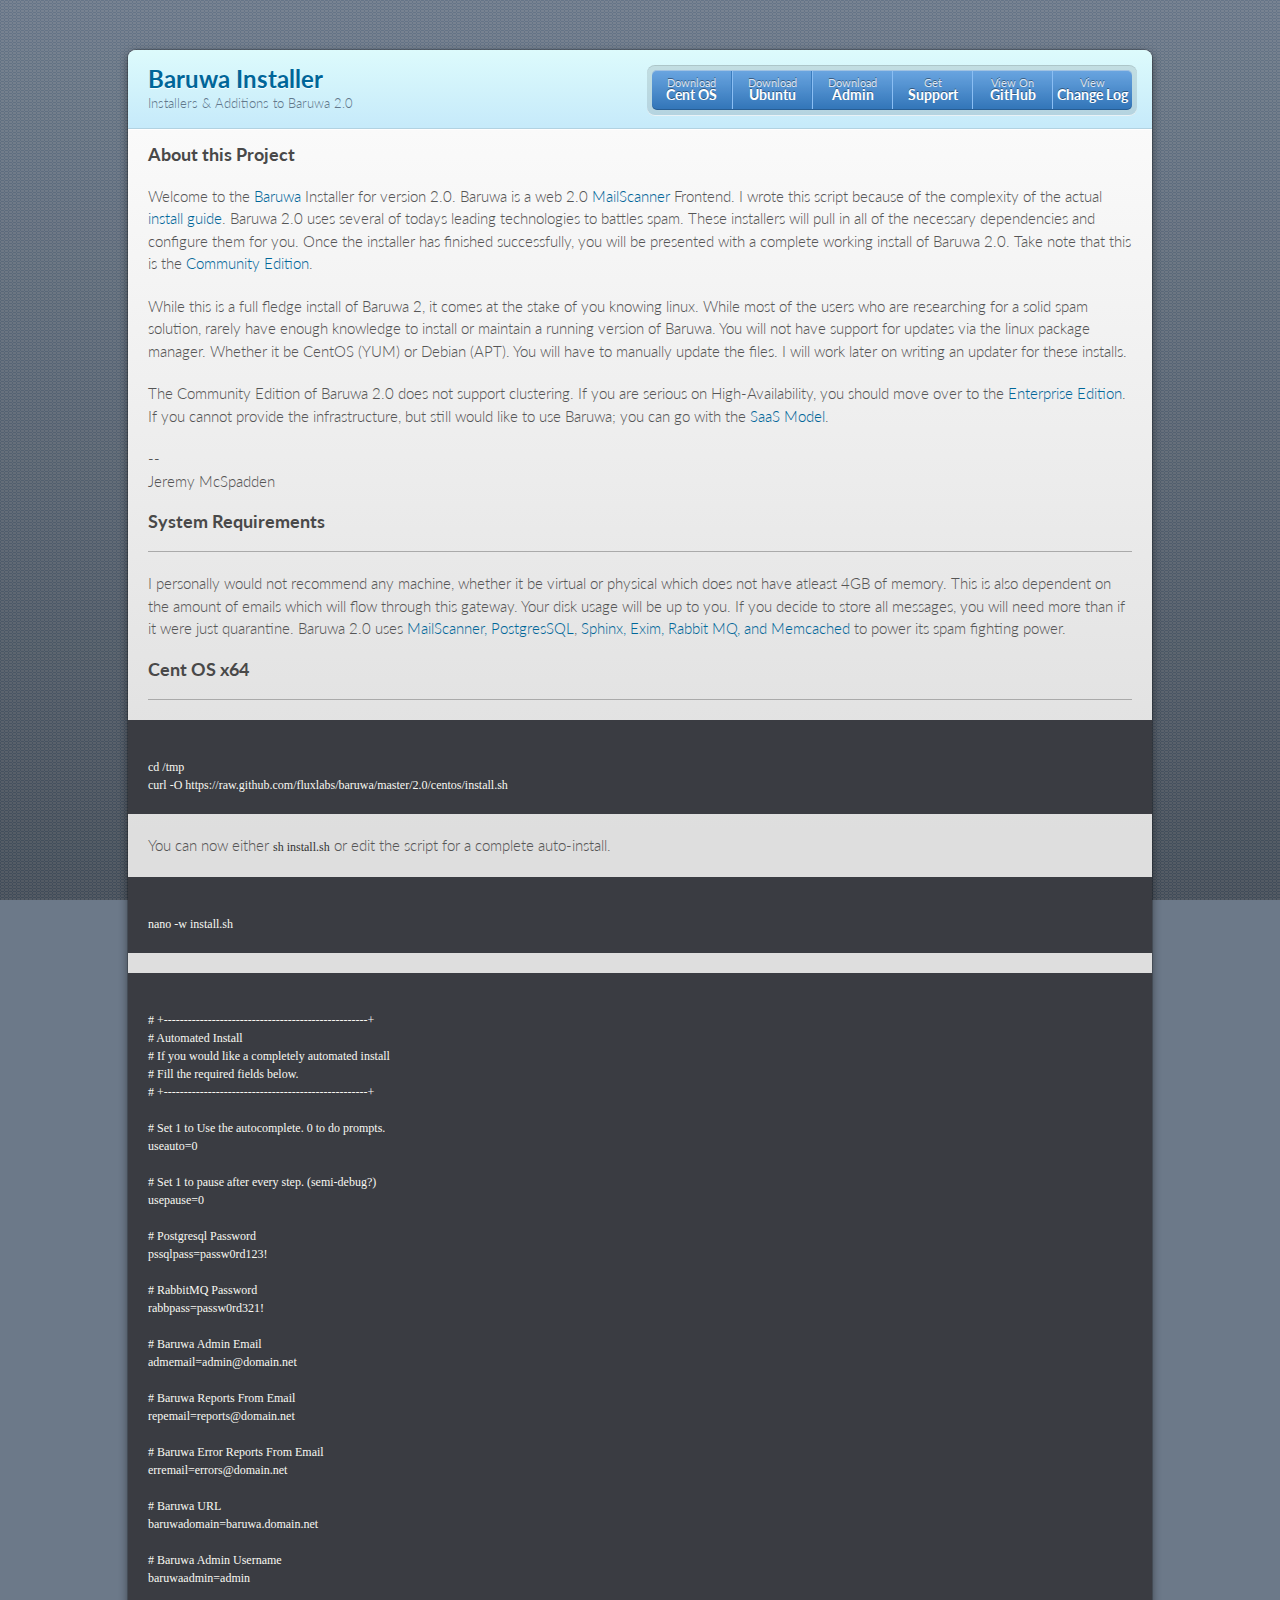
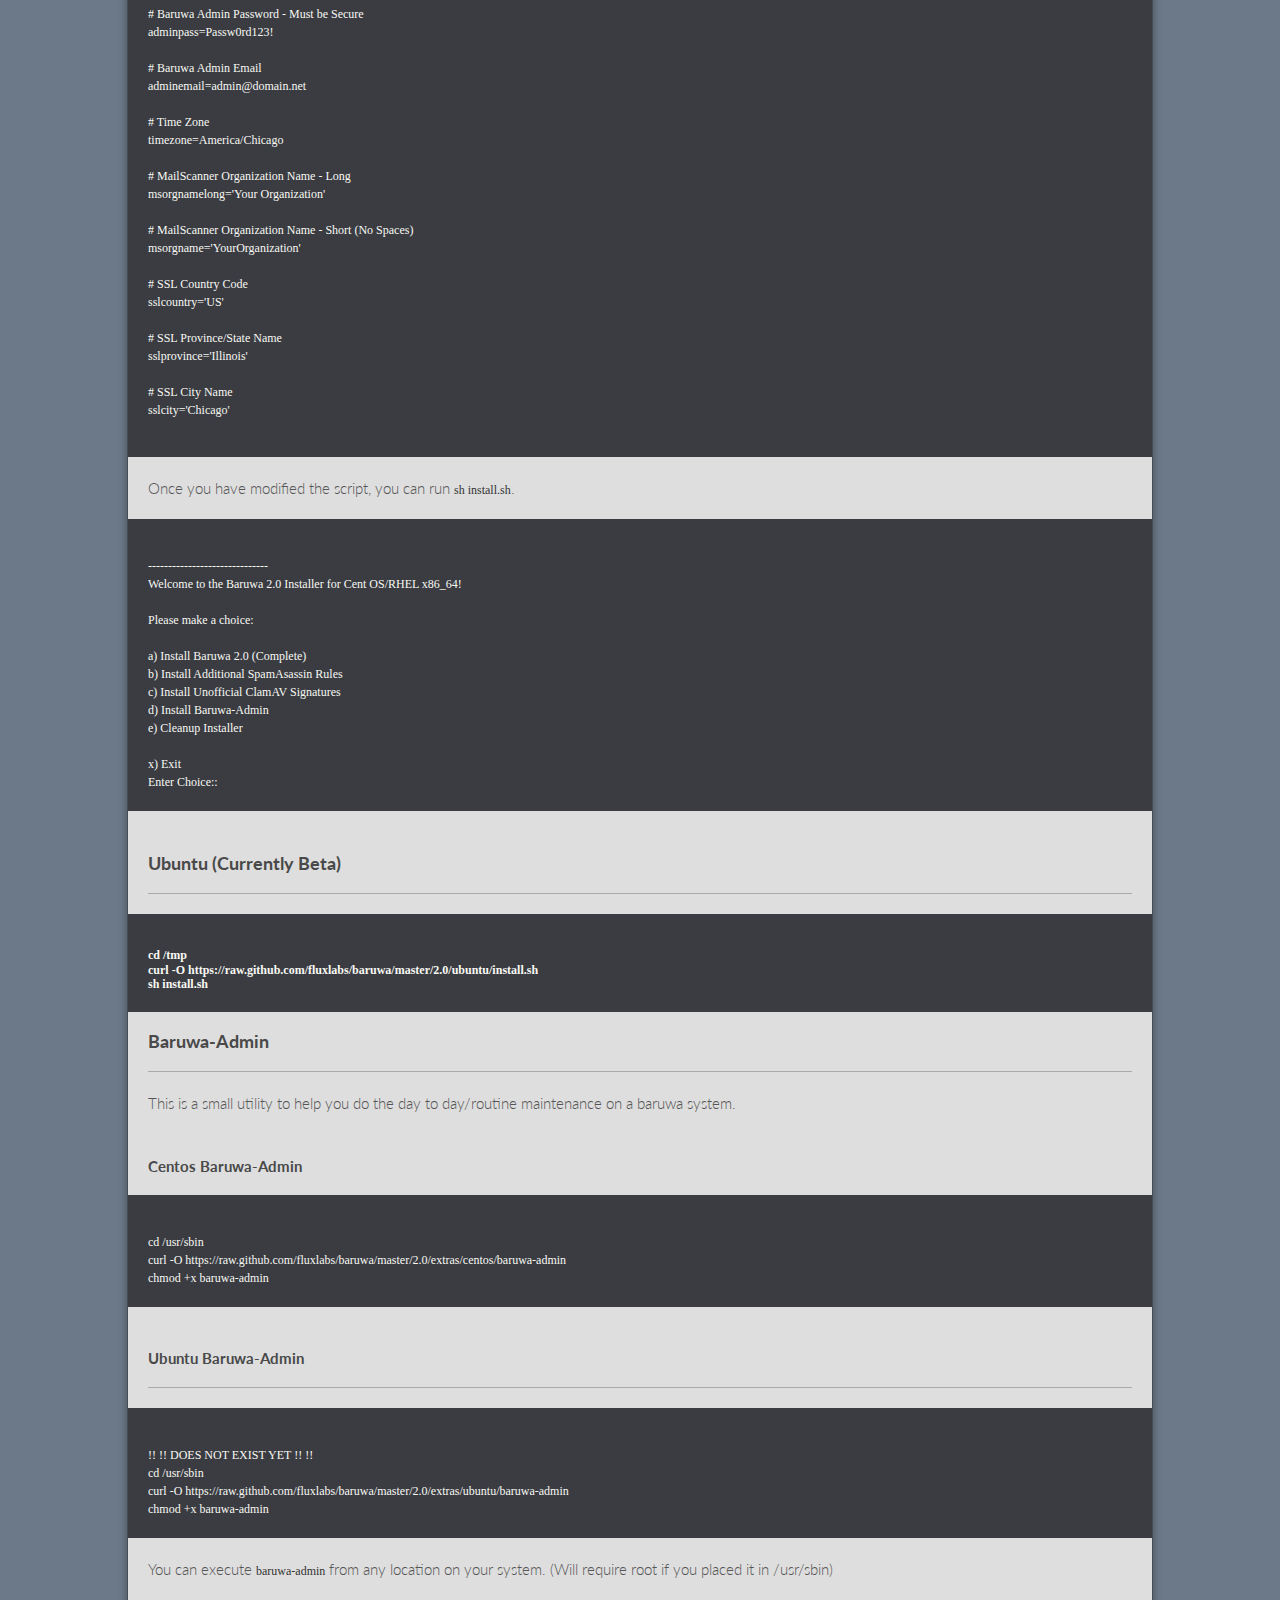
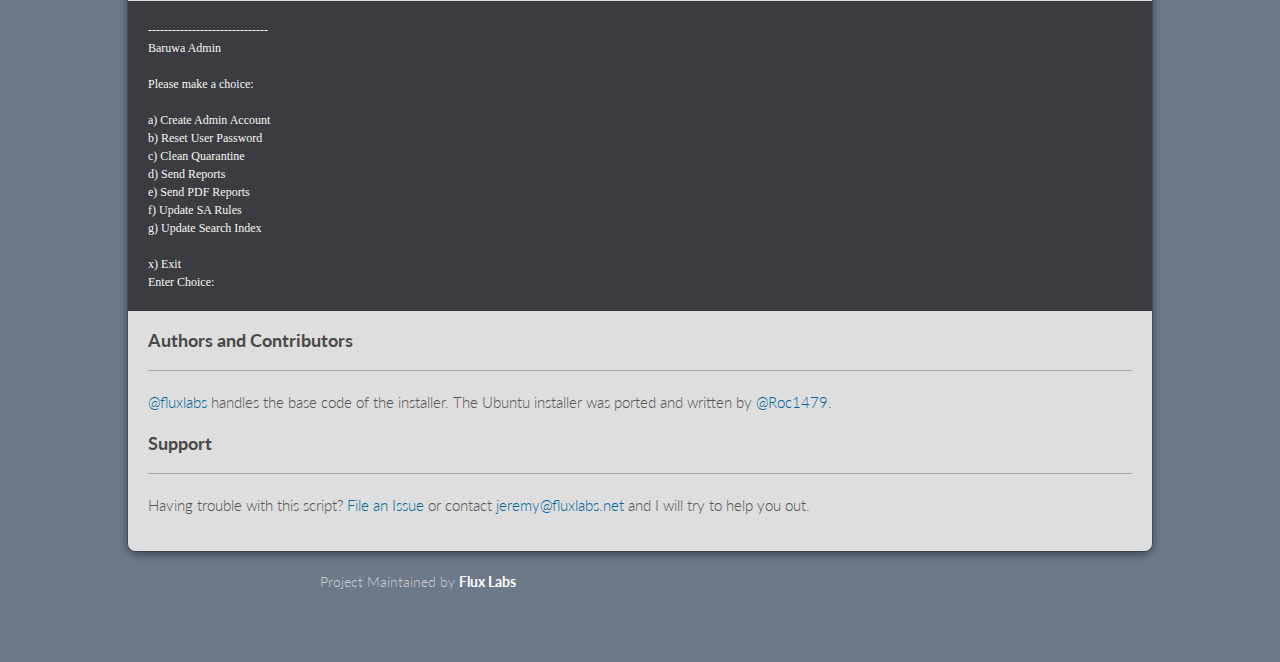
==== commit b696fb86: "2.0 added to menu" ====
--- a/index.html
+++ b/index.html
@@ -33,9 +33,9 @@
         <h3>
 <a name="welcome" class="anchor" href="#welcome"><span class="octicon octicon-link"></span></a>About this Project</h3>
 
-<p><p>Welcome to the Baruwa Installer for version 2.0x. I wrote this script because of the complexity of the actual install guide. Baruwa 2.0 uses several of todays
-	leading technologies to battles spam. These installers will pull in all of the necessary dependencies and configure them for you. Once the installer has finished
-	successfully; you will be presented with a complete working install of Baruwa 2.0. Take note that this is the <a href="https://www.baruwa.org/docs/2.0/versions.html#baruwa-community-edition" target=_blank>Community Edition</a>. </p>
+<p><p>Welcome to the <a href="https://www.baruwa.org/" target=_blank>Baruwa</a> Installer for version 2.0. Baruwa is a web 2.0 <a href="http://www.mailscanner.info" target=_blank>MailScanner</a> Frontend. I wrote this script because of the complexity of the actual <a href="https://www.baruwa.org/docs/2.0/" target=_blank>install guide</a>. Baruwa 2.0 uses several of todays
+leading technologies to battles spam. These installers will pull in all of the necessary dependencies and configure them for you. Once the installer has finished
+successfully, you will be presented with a complete working install of Baruwa 2.0. Take note that this is the <a href="https://www.baruwa.org/docs/2.0/versions.html#baruwa-community-edition" target=_blank>Community Edition</a>. </p>
 <p>While this is a full fledge install of Baruwa 2, it comes at the stake of you knowing linux. While most of the users who are researching for a solid spam solution, rarely have enough knowledge to install or maintain a running version of Baruwa. You will not have support for updates via the linux package manager. Whether it be CentOS (YUM) or Debian (APT). You will have to manually update the files. I will work later on writing an updater for these installs.</p> 
 	<p>The Community Edition of Baruwa 2.0 does not support clustering. If you are serious on High-Availability, you should move over to the <a href="https://www.baruwa.org/docs/2.0/versions.html#baruwa-enterprise-edition" target=_blank>Enterprise Edition</a>. If you cannot provide the infrastructure, but still would like to use Baruwa; you can go with the <a href="https://www.baruwa.org/docs/2.0/versions.html#baruwa-net-mail-security-saas" target=_blank>SaaS Model</a>.</p>
 --
@@ -126,7 +126,7 @@
 
 Please make a choice:
 
-a) Install Baruwa (Complete)
+a) Install Baruwa 2.0 (Complete)
 b) Install Additional SpamAsassin Rules
 c) Install Unofficial ClamAV Signatures
 d) Install Baruwa-Admin
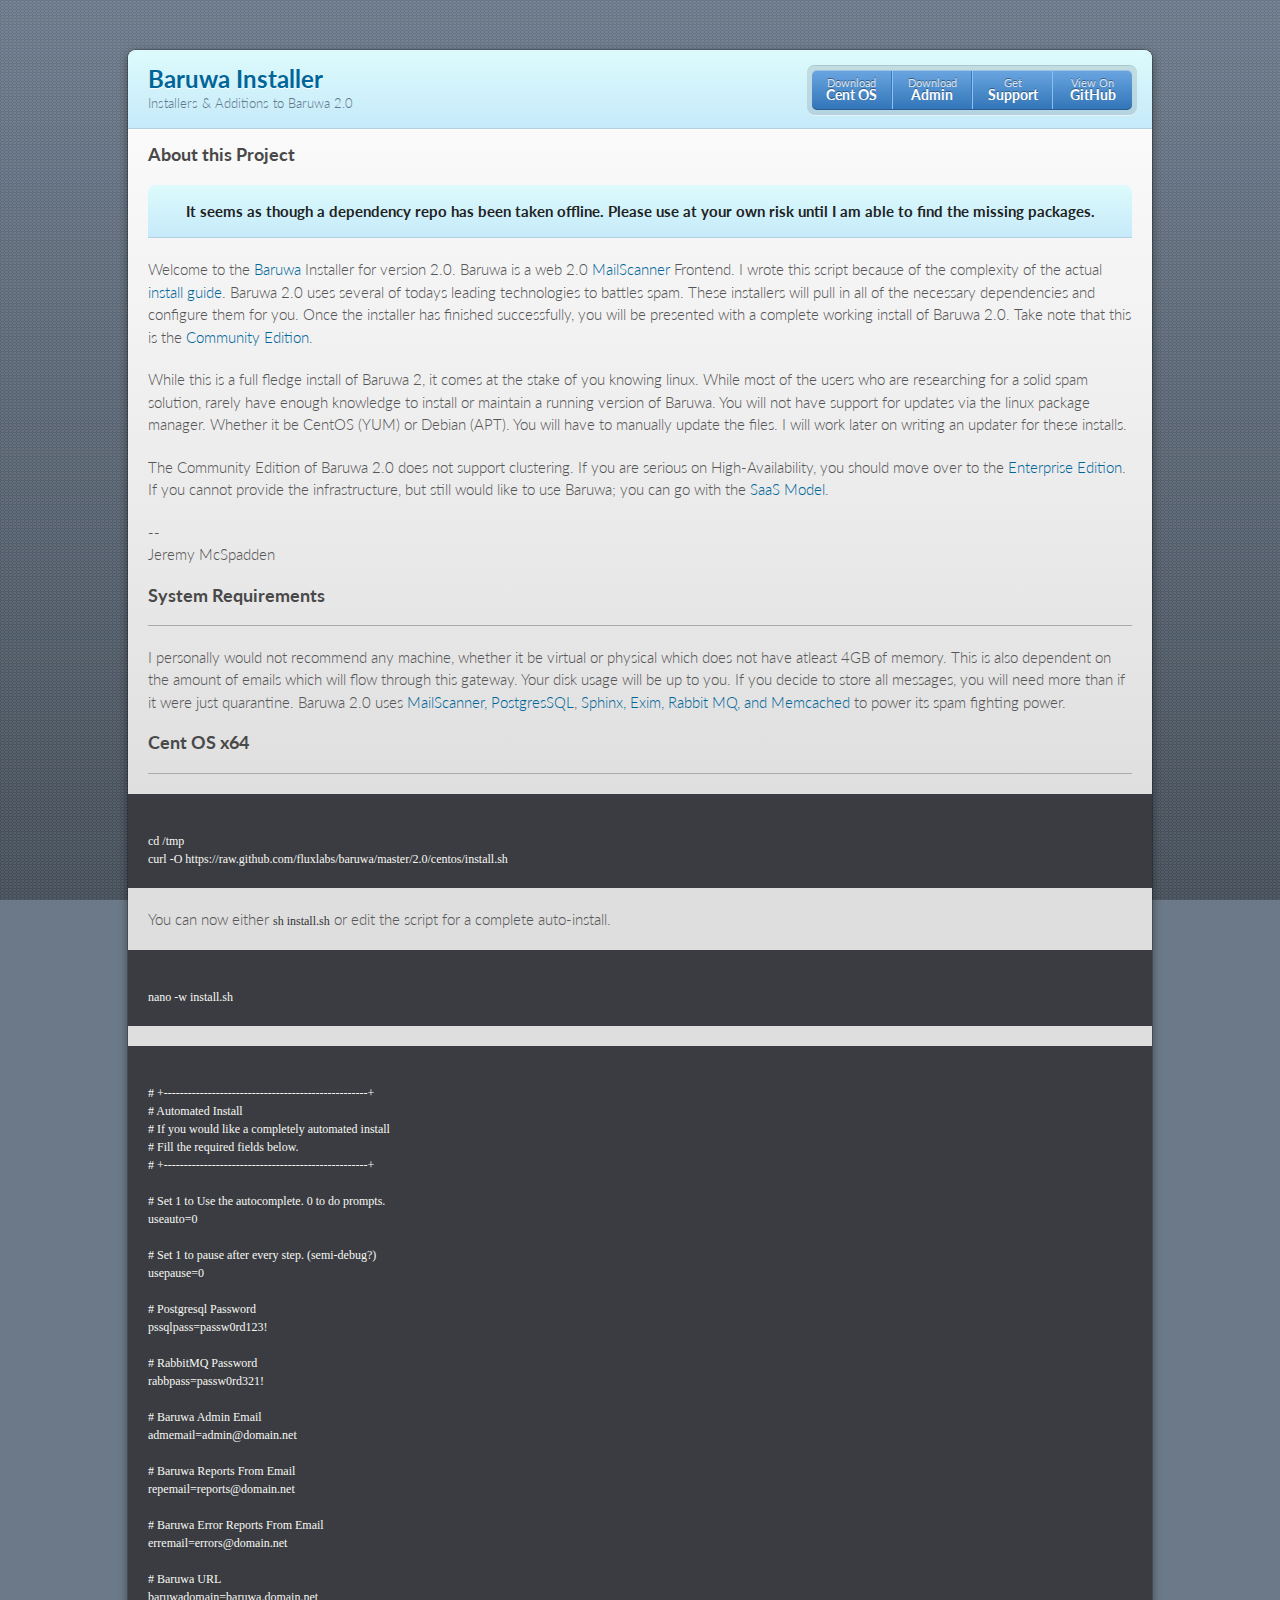
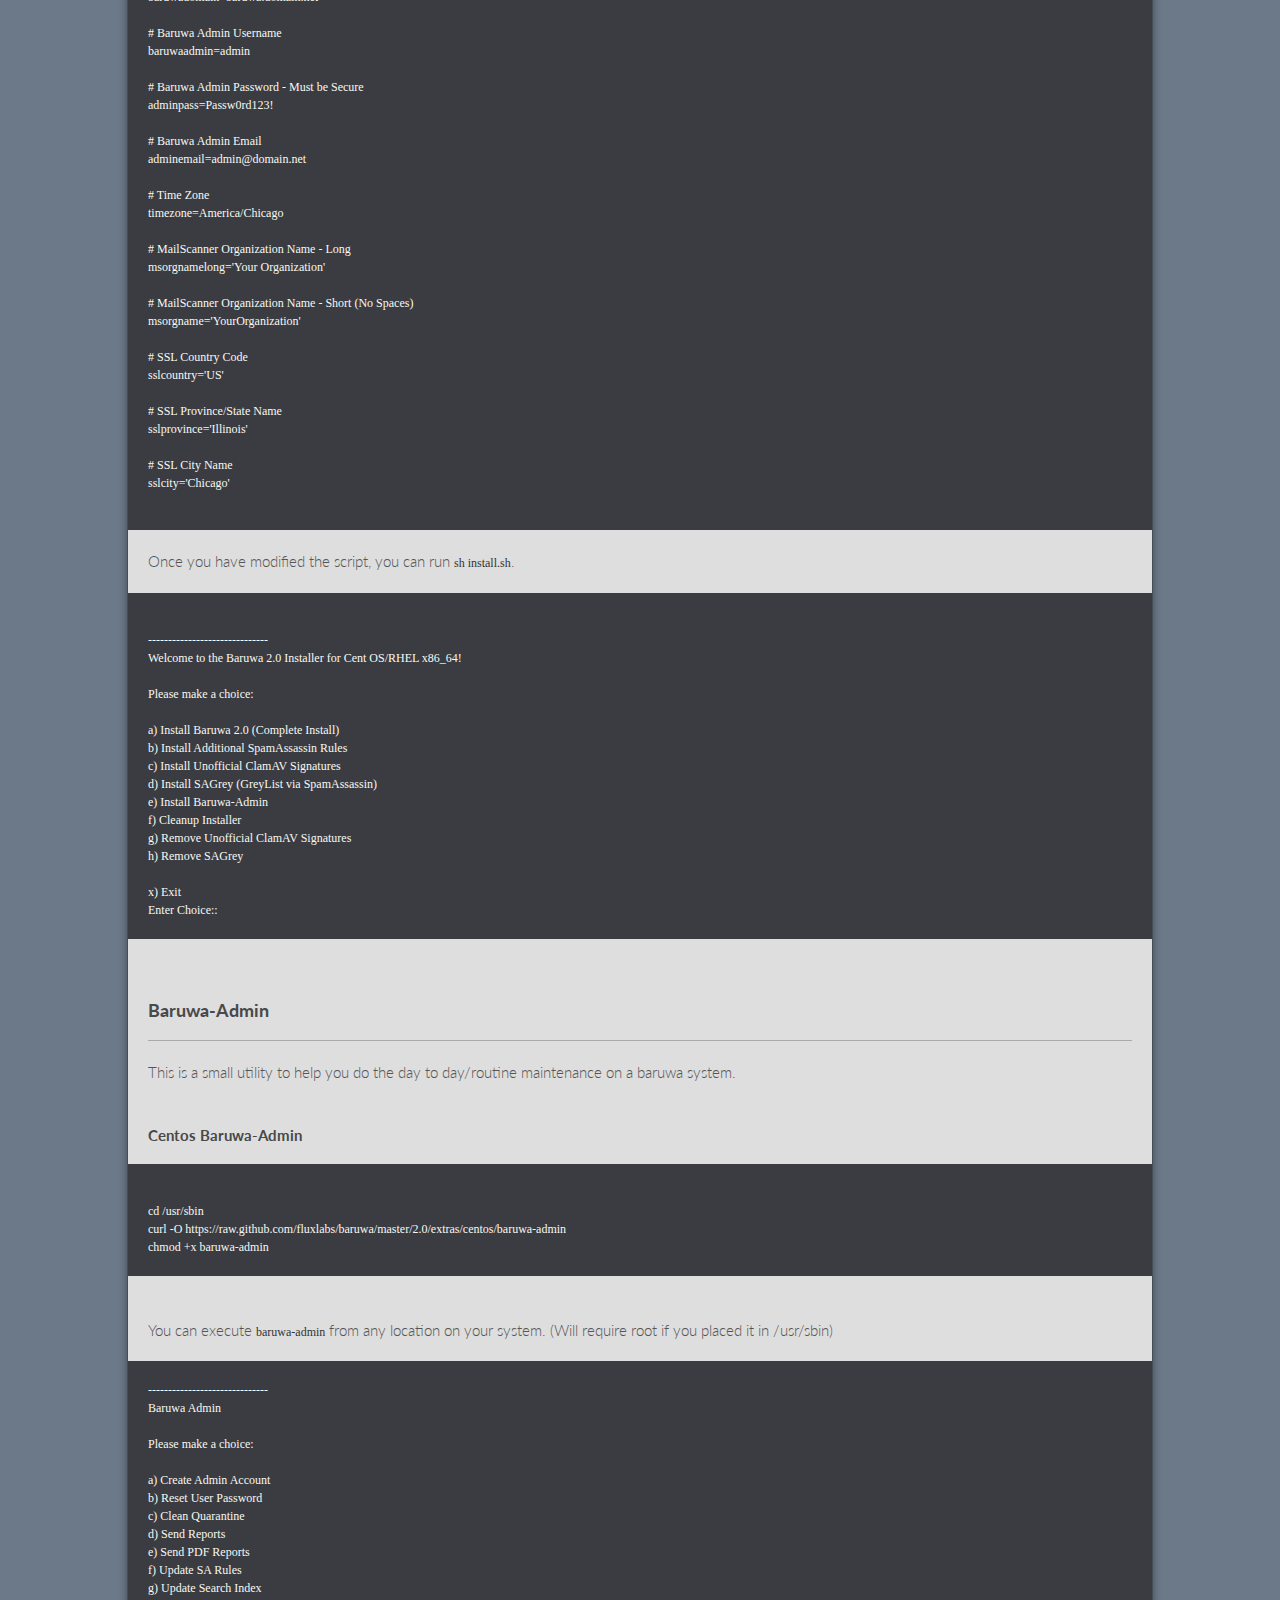
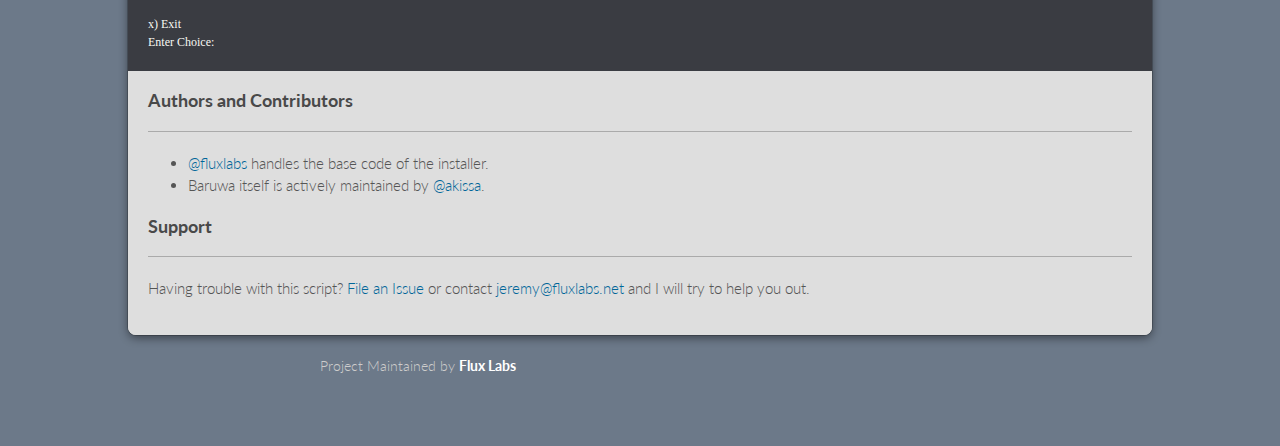
==== commit ced08499: "updated with missing repo notice" ====
--- a/index.html
+++ b/index.html
@@ -22,17 +22,15 @@
         <p class="view"><a href="https://www.github.com/fluxlabs/baruwa">View the Project on GitHub <small>fluxlabs/baruwa</small></a></p>
         <ul>
           <li><a href="#centos">Download <strong>Cent OS</strong></a></li>
-          <li><a href="#ubuntu">Download <strong>Ubuntu</strong></a></li>
           <li><a href="#admin">Download <strong>Admin</strong></a></li>
           <li><a href="#support">Get <strong>Support</strong></a></li>
           <li><a href="https://www.github.com/fluxlabs/baruwa" target=_blank>View On <strong>GitHub</strong></a></li>
-          <li><a href="changelog.html">View <strong>Change Log</strong></a></li>
         </ul>
       </header>
       <section>
         <h3>
 <a name="welcome" class="anchor" href="#welcome"><span class="octicon octicon-link"></span></a>About this Project</h3>
-
+<header><center><strong>It seems as though a dependency repo has been taken offline. Please use at your own risk until I am able to find the missing packages.</strong></center></header>
 <p><p>Welcome to the <a href="https://www.baruwa.org/" target=_blank>Baruwa</a> Installer for version 2.0. Baruwa is a web 2.0 <a href="http://www.mailscanner.info" target=_blank>MailScanner</a> Frontend. I wrote this script because of the complexity of the actual <a href="https://www.baruwa.org/docs/2.0/" target=_blank>install guide</a>. Baruwa 2.0 uses several of todays
 leading technologies to battles spam. These installers will pull in all of the necessary dependencies and configure them for you. Once the installer has finished
 successfully, you will be presented with a complete working install of Baruwa 2.0. Take note that this is the <a href="https://www.baruwa.org/docs/2.0/versions.html#baruwa-community-edition" target=_blank>Community Edition</a>. </p>
@@ -126,24 +124,20 @@
 
 Please make a choice:
 
-a) Install Baruwa 2.0 (Complete)
-b) Install Additional SpamAsassin Rules
+a) Install Baruwa 2.0 (Complete Install)
+b) Install Additional SpamAssassin Rules
 c) Install Unofficial ClamAV Signatures
-d) Install Baruwa-Admin
-e) Cleanup Installer
+d) Install SAGrey (GreyList via SpamAssassin)
+e) Install Baruwa-Admin
+f) Cleanup Installer
+g) Remove Unofficial ClamAV Signatures
+h) Remove SAGrey
 
 x) Exit
 Enter Choice::
 </pre></code>
 <br/>
 <h3>
-<a name="ubuntu" class="anchor" href="#ubuntu"><span class="octicon octicon-link"></span></a>Ubuntu (Currently Beta)</h3><h4>
-<hr noshade>
-<pre><code>
-cd /tmp
-curl -O https://raw.github.com/fluxlabs/baruwa/master/2.0/ubuntu/install.sh
-sh install.sh
-</code></pre>
 
 <h3><a name="admin" class="anchor" href="#admin"><span class="octicon octicon-link"></span></a>Baruwa-Admin</h3>
 <hr noshade>
@@ -156,14 +150,7 @@
 chmod +x baruwa-admin
 </code></pre>
 <br/>
-<h4>Ubuntu Baruwa-Admin</h4>
-<hr noshade>
-<pre><code>
-!! !! DOES NOT EXIST YET !! !!
-cd /usr/sbin
-curl -O https://raw.github.com/fluxlabs/baruwa/master/2.0/extras/ubuntu/baruwa-admin
-chmod +x baruwa-admin
-</code></pre>
+
 <p>You can execute <code>baruwa-admin</code> from any location on your system. (Will require root if you placed it in /usr/sbin)<p/>
 
 <code><pre>
@@ -186,8 +173,10 @@
 
 <h3><a name="authors-and-contributors" class="anchor" href="#authors-and-contributors"><span class="octicon octicon-link"></span></a>Authors and Contributors</h3>
 <hr noshade>
-<p><a href="https://www.github.com/fluxlabs" class="user-mention">@fluxlabs</a> handles the base code of the installer. The Ubuntu installer was ported and written by <a href="https://www.github.com/Roc1479" class="user-mention">@Roc1479</a>.
-
+<p><ul>
+	<li><a href="https://www.github.com/fluxlabs" class="user-mention">@fluxlabs</a> handles the base code of the installer.</li>
+	<li>Baruwa itself is actively maintained by <a href="https://www.github.com/akissa" class="user-mention">@akissa</a>.</li>
+</ul>
 <h3><a name="support" class="anchor" href="#support"><span class="octicon octicon-link"></span></a>Support</h3>
 <hr noshade>
 <p>Having trouble with this script? <a href="https://www.github.com/fluxlabs/baruwa/issues/new" target="_blank">File an Issue</a> or contact <a href="mailto:jeremy@fluxlabs.net">jeremy@fluxlabs.net</a> and I will try to help you out.</p>
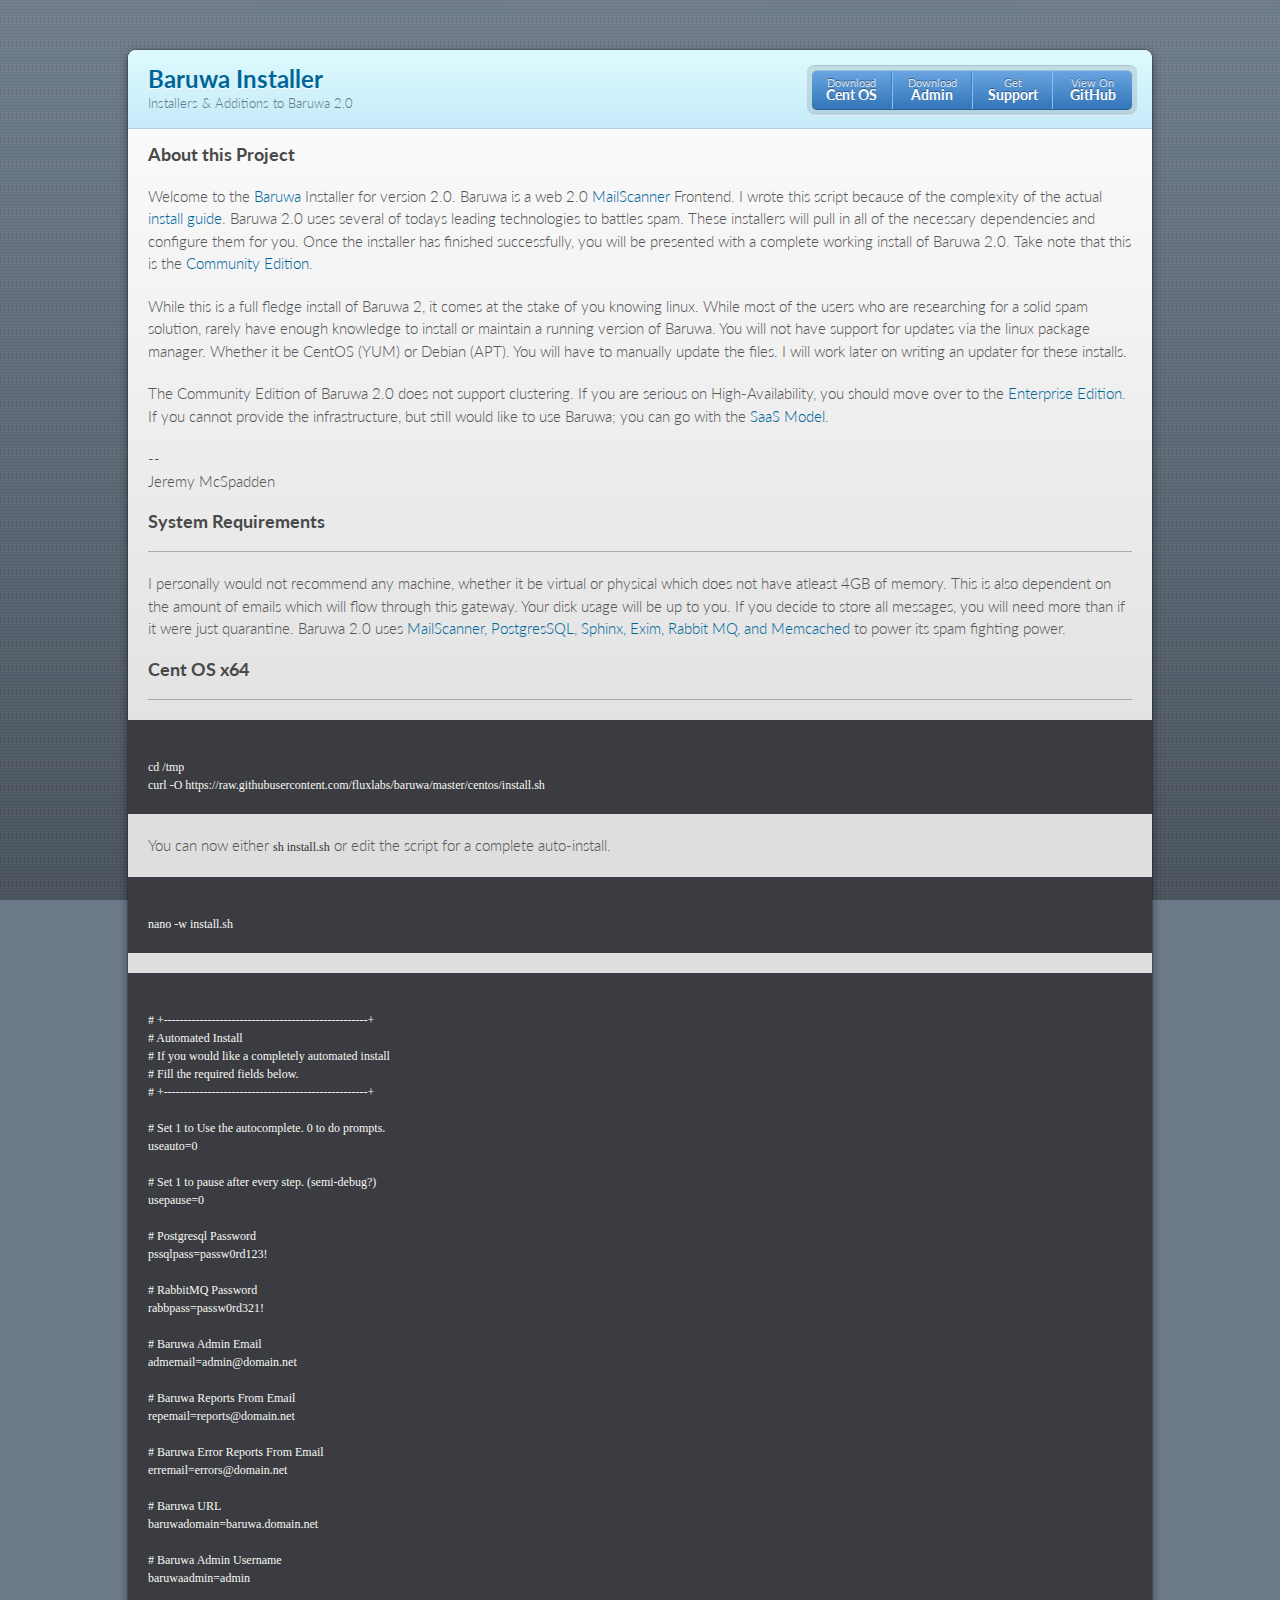
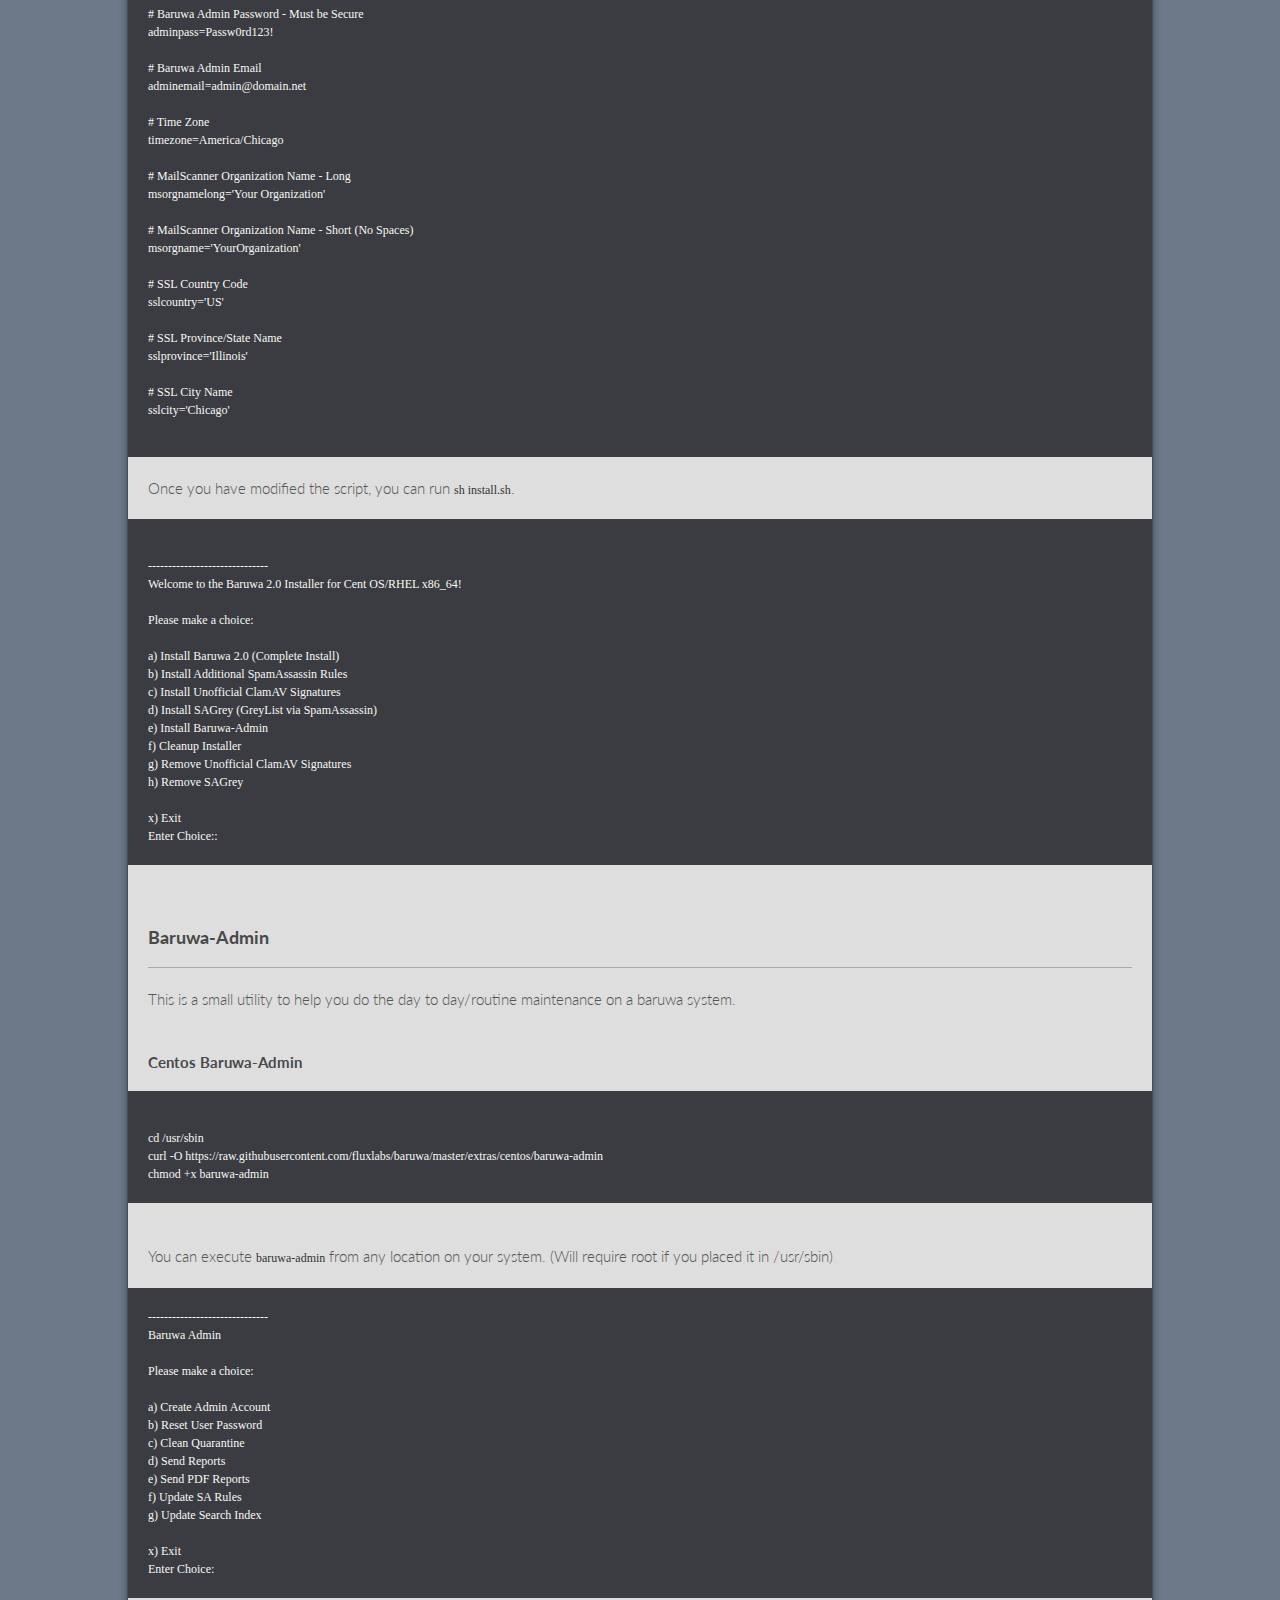
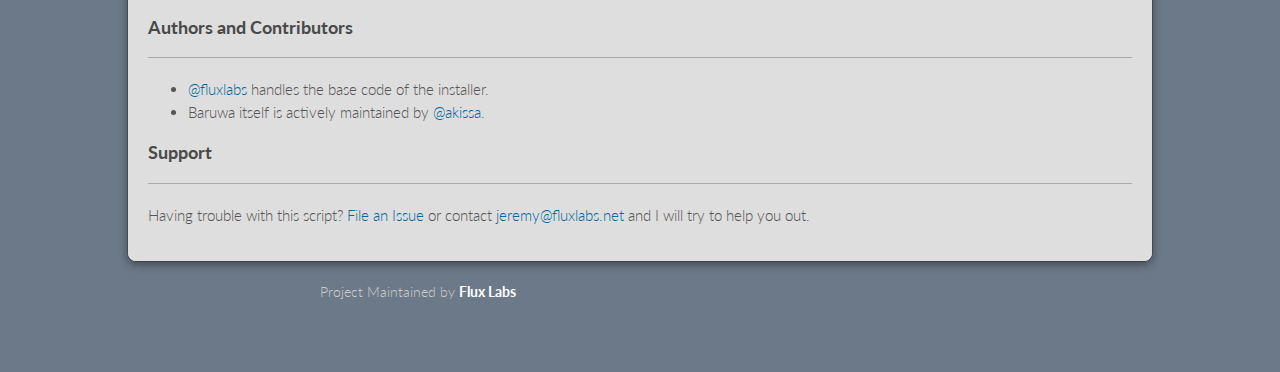
==== commit b2db698c: "Removed Warning" ====
--- a/index.html
+++ b/index.html
@@ -30,7 +30,6 @@
       <section>
         <h3>
 <a name="welcome" class="anchor" href="#welcome"><span class="octicon octicon-link"></span></a>About this Project</h3>
-<header><center><strong>It seems as though a dependency repo has been taken offline. Please use at your own risk until I am able to find the missing packages.</strong></center></header>
 <p><p>Welcome to the <a href="https://www.baruwa.org/" target=_blank>Baruwa</a> Installer for version 2.0. Baruwa is a web 2.0 <a href="http://www.mailscanner.info" target=_blank>MailScanner</a> Frontend. I wrote this script because of the complexity of the actual <a href="https://www.baruwa.org/docs/2.0/" target=_blank>install guide</a>. Baruwa 2.0 uses several of todays
 leading technologies to battles spam. These installers will pull in all of the necessary dependencies and configure them for you. Once the installer has finished
 successfully, you will be presented with a complete working install of Baruwa 2.0. Take note that this is the <a href="https://www.baruwa.org/docs/2.0/versions.html#baruwa-community-edition" target=_blank>Community Edition</a>. </p>
@@ -48,7 +47,7 @@
 <hr noshade>
 <pre><code>
 cd /tmp
-curl -O https://raw.github.com/fluxlabs/baruwa/master/2.0/centos/install.sh
+curl -O https://raw.githubusercontent.com/fluxlabs/baruwa/master/centos/install.sh
 </code></pre>
 
 <p>You can now either <code>sh install.sh</code> or edit the script for a complete auto-install.</p>
@@ -146,7 +145,7 @@
 <h4>Centos Baruwa-Admin</h4>
 <pre><code>
 cd /usr/sbin
-curl -O https://raw.github.com/fluxlabs/baruwa/master/2.0/extras/centos/baruwa-admin
+curl -O https://raw.githubusercontent.com/fluxlabs/baruwa/master/extras/centos/baruwa-admin
 chmod +x baruwa-admin
 </code></pre>
 <br/>
@@ -198,4 +197,4 @@
           </script>
 
   </body>
-</html>+</html>
